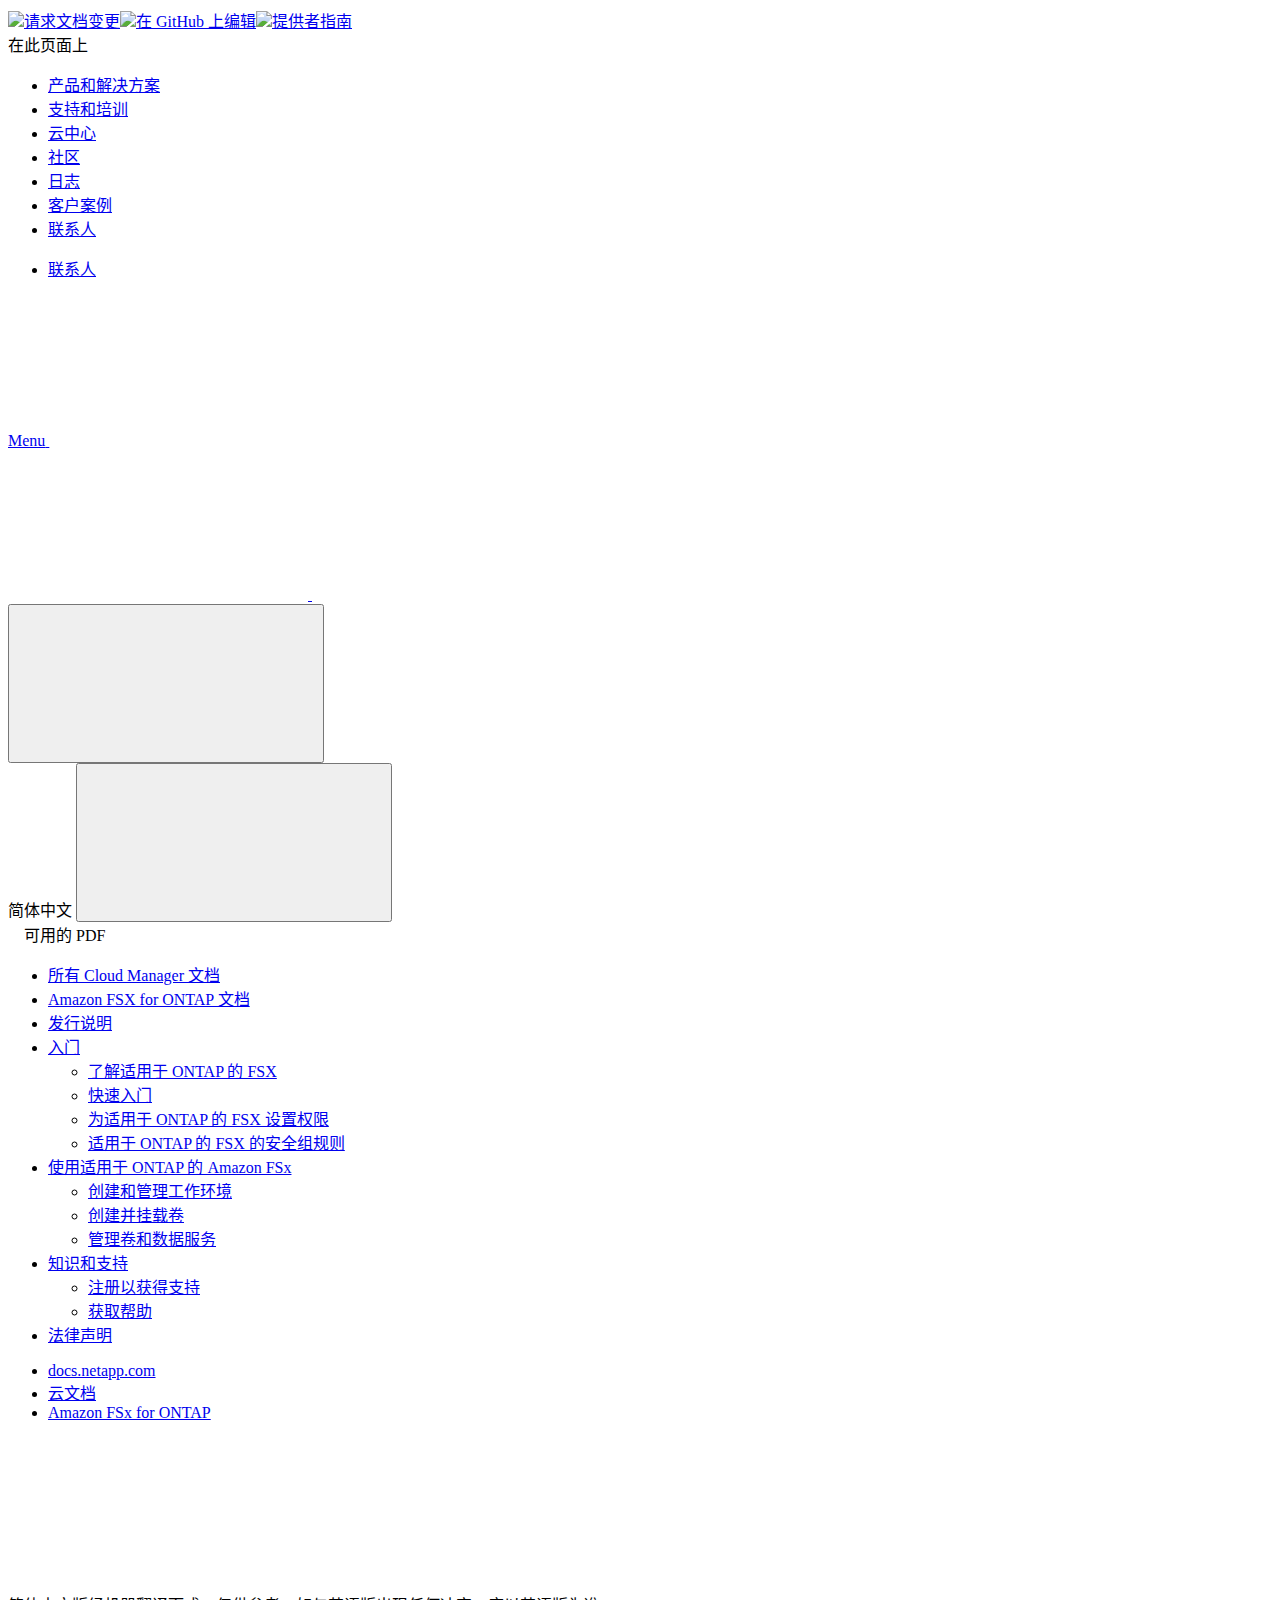
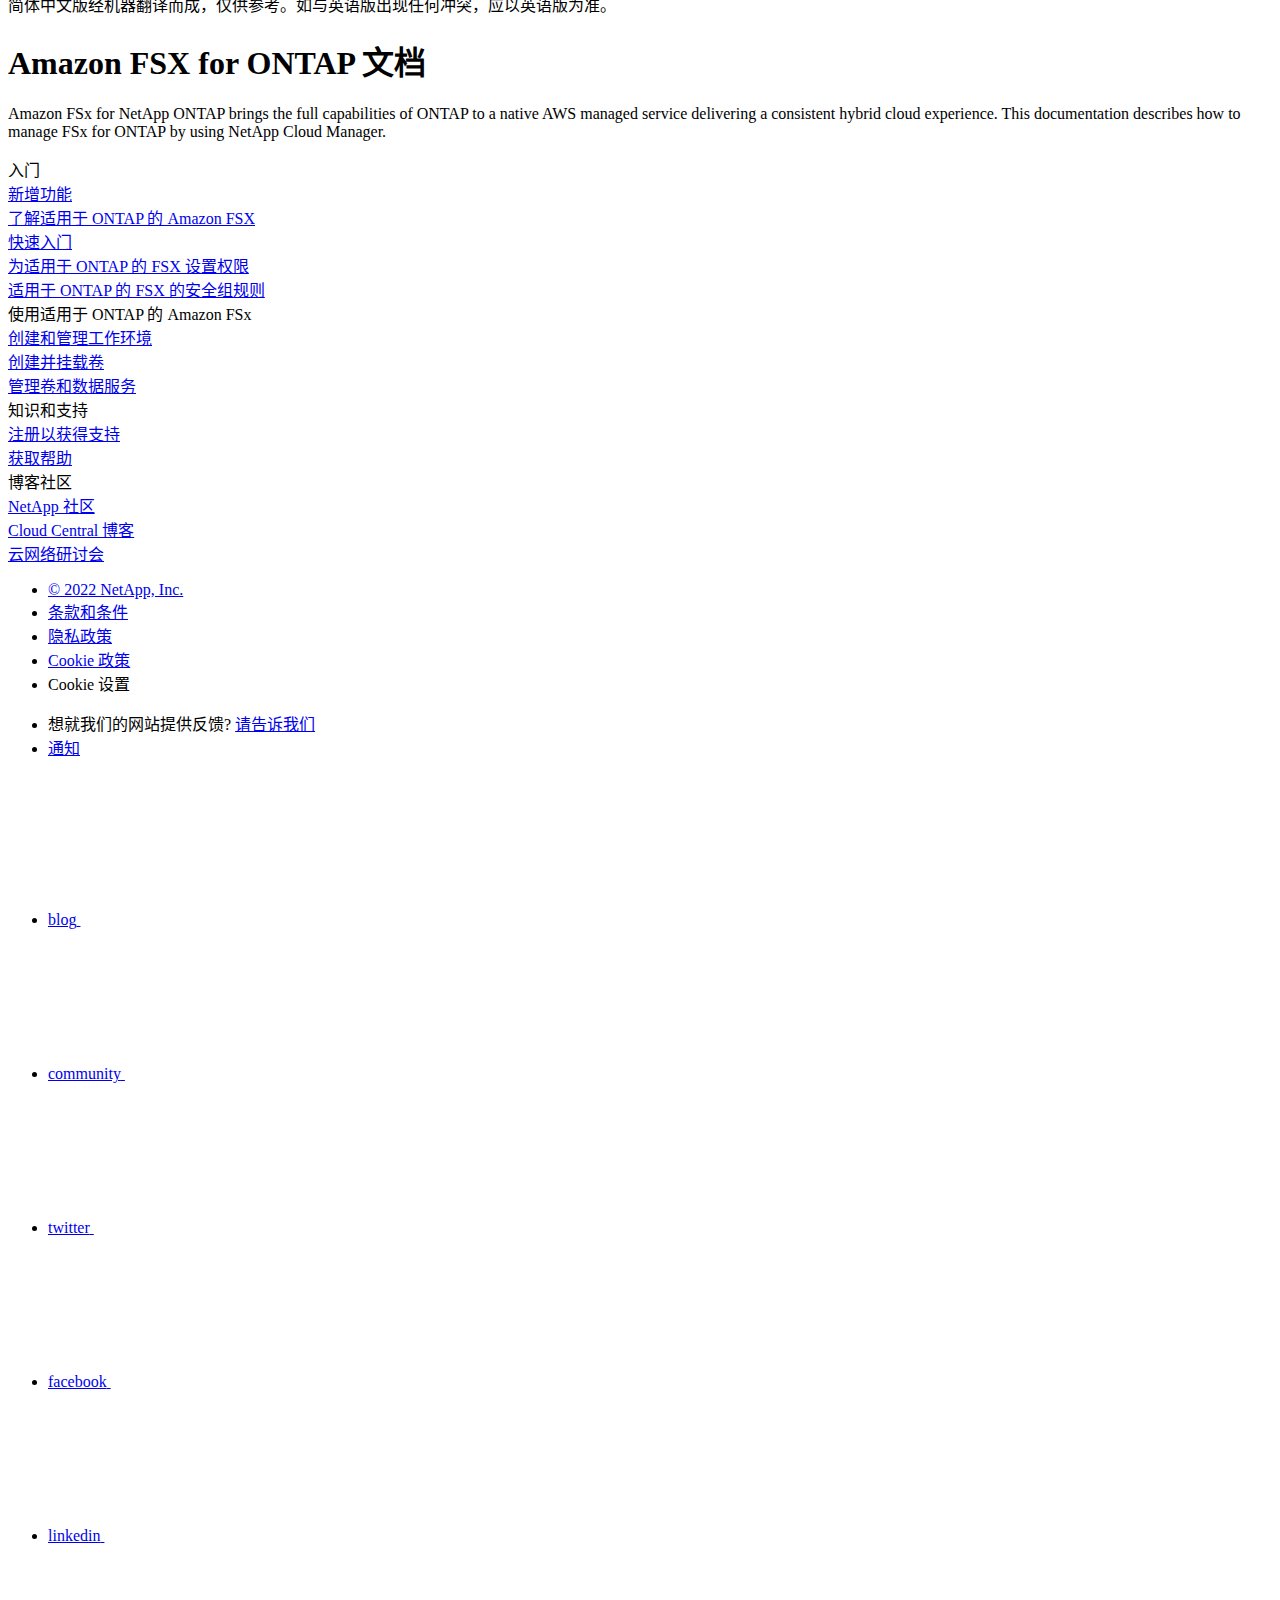
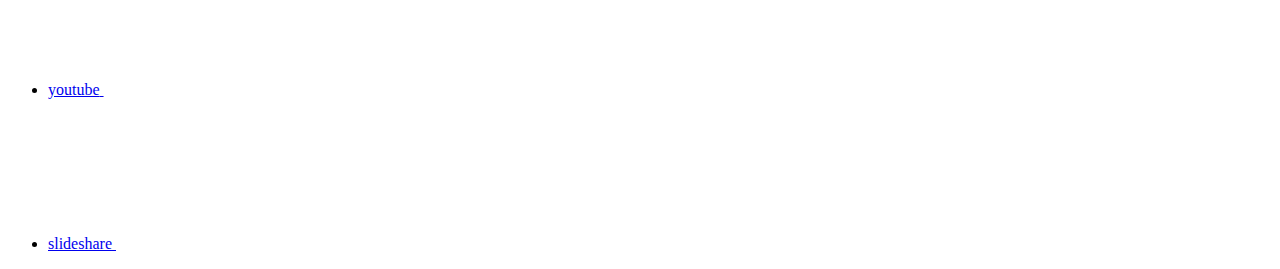
==== index.html @ 2db371b5 "Deploying to gh-pages from  @ efff085cdabe6089a1e6efbf0f68263629f79d33 🚀" ====
<!DOCTYPE html>
<html lang="zh-cn">
  <head class="at-element-marker">
  <title>Amazon FSX for ONTAP 文档 | NetApp Documentation</title>
  <meta charset="utf-8">
  <meta http-equiv="x-ua-compatible" content="ie=edge,chrome=1">
  <meta http-equiv="language" content="en">
  <meta name="viewport" content="width=device-width, initial-scale=1">
  <meta property="og:title" content="Amazon FSX for ONTAP 文档 | NetApp Documentation" />
	<meta property="og:type" content="website" />
	<meta property="og:url" content="https://docs.netapp.com/zh-cn/cloud-manager-fsx-ontap/index.html" />
	<meta property="og:description" content="适用于 NetApp ONTAP 的 Amazon FSX 将 ONTAP 的全部功能引入了原生 AWS 托管服务，可提供一致的混合云体验。本文档介绍如何使用 NetApp Cloud Manager 管理适用于 ONTAP 的 FSX 。" />
  <meta property="og:image" content="https://docs.netapp.com/zh-cn/cloud-manager-fsx-ontap/images/logo-tophat-social.png" />
  <meta property="og:image:alt" content="NetApp Logo" />
  <meta name="format-detection" content="telephone=no">
  <meta http-equiv="Content-Type" content="text/html; charset=utf-8">
  <meta http-equiv="encoding" content="utf-8">
  <meta http-equiv="nss-type" content="Product Documentation"/>
  <meta http-equiv="nss-subtype" content="User Guide"/><meta name="description" content="适用于 NetApp ONTAP 的 Amazon FSX 将 ONTAP 的全部功能引入了原生 AWS 托管服务，可提供一致的混合云体验。本文档介绍如何使用 NetApp Cloud Manager 管理适用于 ONTAP 的 FSX 。">
  <meta name="keywords" content=" "><!-- Icons -->
  <link rel="icon" href="/zh-cn/cloud-manager-fsx-ontap/images/favicon.ico" type="image/x-icon">

  <!-- RSS Feed --><link rel="alternate" type="application/rss+xml" title="NetApp Documentation" href="/zh-cn/cloud-manager-fsx-ontap/feed.xml"><!-- CSS Definitions: NetApp CSS should be defined after generic css -->

  <!-- Elastic Search -->
  <link rel="stylesheet" href="//cdn.jsdelivr.net/searchkit/0.10.0/theme.css">

  <!-- Controls AsciiDoctor Admonition Blocks -->
  <link rel="stylesheet" type="text/css" href="/zh-cn/cloud-manager-fsx-ontap/css/font-awesome.min.css">

  <!-- Controls the shadow effect for search dropdown menu -->
  <link rel="stylesheet" href="/zh-cn/cloud-manager-fsx-ontap/css/boxshadowproperties.css">

  <!-- NetApp CSS controls the technical content -->
  <link rel="stylesheet" type="text/css" href="/zh-cn/cloud-manager-fsx-ontap/css/netapp.css">

  <!-- WWW CSS Content -->
  <link rel="stylesheet" type="text/css" href="/zh-cn/cloud-manager-fsx-ontap/css/www-luci-dotcom.min.css">
  <link rel="stylesheet" type="text/css" href="/zh-cn/cloud-manager-fsx-ontap/css/www-netapp-dotcom.css">
  <link rel="stylesheet" href="/zh-cn/cloud-manager-fsx-ontap/css/www-netapp-library-critical.min.css" media="all" >
  <link rel="stylesheet" href="/zh-cn/cloud-manager-fsx-ontap/css/www-netapp-library-non-critical.min.css" as="style" onload="this.onload=null;this.rel='stylesheet'">
  <link rel="stylesheet" href="/zh-cn/cloud-manager-fsx-ontap/css/www-netapp-library-global-header-footer.min.css">

  <!-- NetApp IE Customizations -->
  <link rel="stylesheet" href='/zh-cn/cloud-manager-fsx-ontap/css/na-utility.css' type='text/css'>
  <link rel="stylesheet" href='/zh-cn/cloud-manager-fsx-ontap/css/na-sidebar.css' type='text/css'>
  <link rel='stylesheet' href='/zh-cn/cloud-manager-fsx-ontap/css/clouddocs.css' type='text/css'>
  <link rel='stylesheet' href='/zh-cn/cloud-manager-fsx-ontap/css/custom-dropdown.css' type='text/css'>
  <link rel='stylesheet' href='/zh-cn/cloud-manager-fsx-ontap/css/na-pagenav.css' type='text/css'>

  
  <link rel="stylesheet" href="/zh-cn/cloud-manager-fsx-ontap/css/landing-page.css" type="text/css">
  <link rel="stylesheet" href="/zh-cn/cloud-manager-fsx-ontap/css/tabbed-blocks.css" type="text/css">
  <!-- Canonical url -->
  <link rel='stylesheet' href='/zh-cn/cloud-manager-fsx-ontap/css/na-feature.css' type='text/css'><!-- Top level site integrations --><script>
    if (document.location.hostname === "docs.netapp.com") {
      var head = document.getElementsByTagName('head')[0];
      var onetrustConsent = document.createElement("script");
      onetrustConsent.type = "text/javascript";
      onetrustConsent.src = "https://cdn.cookielaw.org/consent/72570c5c-fe30-465f-b0e0-b77f7fb4ae34/OtAutoBlock.js";
      head.appendChild(onetrustConsent);

      var onetrustScript = document.createElement("script");
      onetrustScript.type = "text/javascript";
      onetrustScript.src = "https://cdn.cookielaw.org/scripttemplates/otSDKStub.js";
      onetrustScript.charset = "UTF-8";
      onetrustScript.dataset.documentLanguage = "true";
      onetrustScript.dataset.domainScript = "72570c5c-fe30-465f-b0e0-b77f7fb4ae34";
      head.appendChild(onetrustScript);
    }

    function OptanonWrapper() { }

    if (document.location.hostname === "docs.netapp.com") {
      var adobe = document.createElement("script");
      adobe.type = "text/plain";
      adobe.className = "optanon-category-C0002";
      adobe.src = "//assets.adobedtm.com/60287eadf1ee/c284da483c83/launch-e9ff3acac59f.min.js";
      head.appendChild(adobe);

      var google = document.createElement("script");
      google.type = "text/plain";
      google.className = "optanon-category-C0002";
      google.src = "https://www.googletagmanager.com/gtag/js?id=UA-81697994-3";
      head.appendChild(google);

      window.dataLayer = window.dataLayer || [];
      function gtag(){dataLayer.push(arguments);}
      gtag('js', new Date());
      gtag('config', 'UA-81697994-3');
    }
  </script>
  <script src="https://cdnjs.cloudflare.com/ajax/libs/jquery/2.1.4/jquery.min.js"></script>
  <script src="https://cdnjs.cloudflare.com/ajax/libs/jquery-cookie/1.4.1/jquery.cookie.min.js"></script>

  <!-- Used for Product Family Page Sidebar Visibility --><!-- Used to import Promise for IE. Required for SearchKit -->
  <script src="https://cdnjs.cloudflare.com/ajax/libs/bluebird/3.3.5/bluebird.min.js"></script><script src='/zh-cn/cloud-manager-fsx-ontap/js/na-search.js'></script><script src='/zh-cn/cloud-manager-fsx-ontap/js/na-pagenav.js'></script><link rel='stylesheet' href='/zh-cn/cloud-manager-fsx-ontap/css/prism.css' type='text/css'>
  <link rel='stylesheet' href='/zh-cn/cloud-manager-fsx-ontap/css/prism-netapp.css' type='text/css'>


  <script src='/zh-cn/cloud-manager-fsx-ontap/js/na-utility.js'></script>
  <script src='/zh-cn/cloud-manager-fsx-ontap/js/clouddocs.js'></script>
  <script src='/zh-cn/cloud-manager-fsx-ontap/js/jquery.navgoco.min.js'></script>
  <script src="https://maxcdn.bootstrapcdn.com/bootstrap/3.3.7/js/bootstrap.min.js" integrity="sha384-Tc5IQib027qvyjSMfHjOMaLkfuWVxZxUPnCJA7l2mCWNIpG9mGCD8wGNIcPD7Txa" crossorigin="anonymous"></script>
  <script src='/zh-cn/cloud-manager-fsx-ontap/js/toc.js'></script>
  <script src='/zh-cn/cloud-manager-fsx-ontap/js/customscripts.js'></script><script>
      $(document).ready(function() {
          
          var collapseOnInit = true;
          

          var navSettings = {
              "caretHtml": '',
              "accordion": collapseOnInit,
              "openClass": 'active', // open
              "save": false, // leave false or nav highlighting doesn't work right
              "cookie": {
                  "name": 'navgoco',
                  "expires": false,
                  "path": '/'
              },
              "slide": {
                  "duration": 400,
                  "easing": 'swing'
              }
          };

          // Initialize navgoco with default options
          $("#mysidebar").navgoco(navSettings);
          

          $("#collapseAll").click(function(e) {
              e.preventDefault();
              $("#mysidebar").navgoco('toggle', false);
          });

          $("#expandAll").click(function(e) {
              e.preventDefault();
              $("#mysidebar").navgoco('toggle', true);
          });

      });

  </script>
  <script>
      $(document).ready(function() {
          $("#tg-sb-link").click(function() {
              $("#tg-sb-sidebar").toggle();
              $("#tg-sb-content").toggleClass('col-md-9');
              $("#tg-sb-content").toggleClass('col-md-12');
              $("#tg-sb-icon").toggleClass('fa-toggle-on');
              $("#tg-sb-icon").toggleClass('fa-toggle-off');
          });
      });
  </script>
  <script src='/zh-cn/cloud-manager-fsx-ontap/js/custom-dropdown.js'></script>
  <script src='/zh-cn/cloud-manager-fsx-ontap/js/FileSaver.min.js'></script>
  <script src='/zh-cn/cloud-manager-fsx-ontap/js/jszip-utils.min.js'></script>
  <script src='/zh-cn/cloud-manager-fsx-ontap/js/jszip.min.js'></script>
  <script src='/zh-cn/cloud-manager-fsx-ontap/js/pdf-ux.js'></script>
</head>


  <body class role="document" data-flavor="">
    <div id="page" class="n-off-canvas-menu">
      <div class="n-off-canvas-menu__menu"><!--TODO: Add offcanvas code --></div>
      <div class="n-off-canvas-menu__content-wrap">
        <header class="site-header" id="banner">
  
  <!-- Start Page Toolbar -->
  
  <div class="page-nav-toolbar"><div class="page-nav-contribute"><a target="_blank" href="https://github.com/NetAppDocs/cloud-manager-fsx-ontap/issues/new?body=Page%3A%20[Amazon FSX for ONTAP 文档](https://docs.netapp.com/zh-cn/cloud-manager-fsx-ontap/index.html)" class="page-nav-contribute-link" role="button"><img src="/zh-cn/cloud-manager-fsx-ontap/images/discuss-sm.svg" class="github-icon" />请求文档变更</a><a target="_blank" href="https://github.com/NetAppDocs/cloud-manager-fsx-ontap/blob/main/index.adoc" class="page-nav-contribute-link" role="button"><img src="/zh-cn/cloud-manager-fsx-ontap/images/edit-sm.svg" class="github-icon" />在 GitHub 上编辑</a><a target="_blank" href="https://docs.netapp.com/us-en/contribute/" class="page-nav-contribute-link"  ><img src="/zh-cn/cloud-manager-fsx-ontap/images/article-sm.svg" class="github-icon" />提供者指南</a></div>
    <div class="page-nav-container">
      <nav class="page-nav-fixed">
        <div class="page-nav-title">在此页面上</div>
        <div class="page-nav-links">
          <ul class="page-nav-inner" id="page-menu"></ul>
        </div>
      </nav>
    </div>
  </div>
  
  
  <!-- Start top_hat -->
  <div class="n-top-hat">
    <div class="n-container">
      <div class="n-top-hat__cross-property-nav">
        <ul class="n-top-hat__list">
          <li class="n-top-hat__list-item">
            <a href="https://www.netapp.com/products-a-z/" class="n-top-hat__link">产品和解决方案</a>
          </li>
          <li class="n-top-hat__list-item">
            <a href="https://www.netapp.com/support-and-training/netapp-university/" class="n-top-hat__link">支持和培训</a>
          </li>
          <li class="n-top-hat__list-item">
            <a href="https://cloud.netapp.com" class="n-top-hat__link">云中心</a>
          </li>
          <li class="n-top-hat__list-item">
            <a href="https://community.netapp.com/" class="n-top-hat__link">社区</a>
          </li>
          <li class="n-top-hat__list-item">
            <a href="https://blog.netapp.com/" class="n-top-hat__link">日志</a>
          </li>
          <li class="n-top-hat__list-item">
            <a href="https://customers.netapp.com/en/" class="n-top-hat__link">客户案例</a>
          </li>
          <li class="n-top-hat__list-item">
            <a href="https://www.netapp.com/us/contact-us/index.aspx" target="_self" class="n-top-hat__link" data-ntap-ui="contact-us">联系人</a>
          </li>
        </ul>
      </div>
      <div class="n-top-hat__utils">
        <ul class="n-top-hat__list">
          <li class="n-top-hat__list-item">
            <a href="https://www.netapp.com/us/contact-us/index.aspx" target="_self" class="n-top-hat__link" data-ntap-ui="contact-us">联系人</a>
          </li>
        </ul>
      </div>
    </div>
  </div>
  <!-- End top_hat -->

  <!-- Start property bar -->
  <style>
    .n-property-navigation-bar__menus--desktop-experience .n-menu--mega__default-content__heading span {
    color: #34B0FF;
    }
  </style>
  <div class="n-property-bar " data-ntap-ui="sticky-nav">
    <div class="n-property-bar__inner-wrap">
      <div class="n-property-bar__menu-toggle">
        <a href="#" class="n-property-bar__menu-toggle-link">
          <span class="n-property-bar__menu-toggle-text">Menu</span>
          <svg class="n-icon-bars n-property-bar__menu-toggle-icon" aria-labelledby="title">
            <title>bars</title>
            <use xlink:href="/zh-cn/cloud-manager-fsx-ontap/common/svg/sprite.svg#bars"></use>
          </svg>
        </a>
      </div>
      <div class="n-property-bar__property-mark ">
        <a href="https://www.netapp.com" class="n-property-bar__property-link">
          <div class="n-property-bar__logo">
            <svg class="n-icon-netapp-mark n-icon-netapp-mark n-property-bar__netapp-mark-icon" aria-labelledby="title">
              <title>netapp-mark</title>
              <use xlink:href="/zh-cn/cloud-manager-fsx-ontap/common/svg/sprite.svg#netapp-mark"></use>
            </svg>
            <svg class="n-icon-netapp-logo n-property-bar__logo-svg" aria-labelledby="title">
              <title>netapp-logo</title>
              <use xlink:href="/zh-cn/cloud-manager-fsx-ontap/common/svg/sprite.svg#netapp-logo"></use>
            </svg>
          </div>
        </a>
      </div>

      
      <div class="search-property-bar">
        <div id="search-demo-container" class="searchbox n-property-bar__search">
          <div id="react-search" 
          data-search-html="/zh-cn/cloud-manager-fsx-ontap/search.html"
          data-type="widget" 
          data-placeholder="搜索文档" 
          data-no-results-found="未找到与 {query} 匹配的结果。" 
          data-did-you-mean="搜索 {suggestion}。" 
          data-no-results-found-did-you-mean="未找到与 {query} 匹配的结果。您是否要搜索 {suggestion}?" 
          data-results-found="找到 {hitCount} 个结果"  
          data-sk-es-pf-indexes=""
          data-flavor=""></div>
          <button class="n-property-bar__search-toggle-button" type="button">
            <svg class="n-icon-search n-property-bar__search-toggle-button-icon" aria-labelledby="title">
              <title>search</title>
              <use xmlns:xlink="http://www.w3.org/1999/xlink" xlink:href="/zh-cn/cloud-manager-fsx-ontap/common/svg/sprite.svg#search"></use>
            </svg>
          </button>
        </div>
      </div>
      
    </div>
  </div>
  <div class="n-property-bar__toolbar">
    <!-- Start Language Selector --><div id="ie-i18n" class="n-property-bar__lang-selector">
      <div id="ie-i18n-menu">
      <span class="ie-i18n-lang">简体中文</span>
        <button class="ie-i18n-icon-container" type="button">
          <svg class="n-globe__icon" aria-labelledby="title">
            <title>globe</title>
            <use xmlns:xlink="http://www.w3.org/1999/xlink" xlink:href="/zh-cn/cloud-manager-fsx-ontap/common/svg/sprite.svg#globe"></use>
          </svg>
        </button>
      </div>
      <div id="n-property-navigation-bar__menu--language-selector" class="ie-i18n-results-container n-menu n-menu--v3 n-menu--is-active" style="display: none;">
        <div class="n-language-selector-menu">
          <ul class="n-menu__list">
            <li class="n-menu__list-column">
              <ul class="n-menu__list"><li class="n-menu__list-item n-menu__list-item--level-1">
                  <a href="https://docs.netapp.com/zh-cn/cloud-manager-fsx-ontap/index.html" class="n-menu__header-text"><span translate="no" class="notranslate">简体中文</span></a>
                </li><li class="n-menu__list-item n-menu__list-item--level-1">
                  <a href="https://docs.netapp.com/us-en/cloud-manager-fsx-ontap/index.html" class="n-menu__header-text"><span translate="no" class="notranslate">English</span></a>
                </li><li class="n-menu__list-item n-menu__list-item--level-1">
                  <a href="https://docs.netapp.com/ja-jp/cloud-manager-fsx-ontap/index.html" class="n-menu__header-text"><span translate="no" class="notranslate">日本語</span></a>
                </li><li class="n-menu__list-item n-menu__list-item--level-1">
                  <a href="https://docs.netapp.com/ko-kr/cloud-manager-fsx-ontap/index.html" class="n-menu__header-text"><span translate="no" class="notranslate">한국어</span></a>
                </li></ul>
            </li>
          </ul>
        </div>
      </div>
    </div><!-- End Language Selector -->

    <div class="n-property-bar__cta"></div>
  </div>
  <script>
    $(function(){
        var currentLocalization = $('html').attr('lang');

        var localizationsDictionary = {
            "en-CA" : "https://www.netapp.com/search/index.aspx?for_cr=canada&",
            "en-IN" : "https://www.netapp.com/search/index.aspx?for_cr=india&",
            "nl-NL" : "https://www.netapp.com/search/index.aspx?for_cr=netherlands&",
            "ru-RU" : "https://www.netapp.com/search/index.aspx?for_cr=russia&",
            "sv-SE" : "https://www.netapp.com/search/index.aspx?for_cr=sweden&",
            "it-IT" : "https://www.netapp.com/search/index.aspx?for_cr=italy&",
            "he-IL" : "https://www.netapp.com/search/index.aspx?for_cr=israel&",
            "ko-KR" : "https://www.netapp.com/search/index.aspx?for_cr=korea&",
            "zh-TW" : "https://www.netapp.com/search/index.aspx?for_cr=taiwan&",
            "en-GB" : "https://www.netapp.com/search/index.aspx?for_cr=unitedkingdom&",
            "en-SG" : "https://www.netapp.com/search/index.aspx?for_cr=asean&",
            "en-AU" : "https://www.netapp.com/search/index.aspx?for_cr=australia&",
            "pt-BR" : "https://www.netapp.com/search/index.aspx?for_cr=brasil&",
            "de-CH" : "https://www.netapp.com/search/index.aspx?for_cr=switzerland&",
            "es-MX" : "https://www.netapp.com/search/index.aspx?for_cr=mexico&"
        };

        if($('html').hasClass('ntap-whitelisted') && localizationsDictionary.hasOwnProperty(currentLocalization)) {
            $('.n-property-bar__property-link').attr('href', '/');
        }
    });
  </script>
  <!-- End property bar -->
</header>


        <main id="n-main-content" class="n-main-content">
          <!-- Start Documentation Content -->
<div class="ie-main">
  <!-- Sidebar Column -->
  
  <div class="col-md-3" id="sidebar-height">
      <div class="n-pdf-header">
  <a id="toggleButtonPdf" class="n-pdf-button" type="button">
    <img src="/zh-cn/cloud-manager-fsx-ontap/images/pdf.png" width="16" height="16"/>可用的 PDF<span>
    </span>
  </a>
</div>
<div class="n-pdf-body-container">
  <ul id="toggleContainerPdf" class="n-pdf-body" style="display:none;"><li class="pdf-ux-container">
        
        
        
        <a target="_blank" href="/zh-cn/cloud-manager-fsx-ontap/pdfs/fullsite-sidebar/Amazon_FSX_for_ONTAP_文档.pdf" >
          <img src="/zh-cn/cloud-manager-fsx-ontap/images/pdf.png" width="16" height="16"/>此文档站点的 PDF</a>


    <ul class="subfolders" style="display:none;"><li class="active pdf-hide">
  <a target="_blank" href="/zh-cn/cloud-manager-fsx-ontap/pdfs/pages/index.pdf" >
    <img src="/zh-cn/cloud-manager-fsx-ontap/images/pdf.png" width="16" height="16"/>
    PDF of this page
  </a>
</li>

</ul>
  





    
      <ul class="subfolders" style="display:none;">
        <li class="pdf-ux-container">
          
          
          
          <a target="_blank" 
            
              href="/zh-cn/cloud-manager-fsx-ontap/pdfs/sidebar/入门.pdf" 
            
          >
            <img src="/zh-cn/cloud-manager-fsx-ontap/images/pdf.png" width="16" height="16"/>
            入门
          </a>
          









          
        </li>
      </ul>
    

  



    
      <ul class="subfolders" style="display:none;">
        <li class="pdf-ux-container">
          
          
          
          <a target="_blank" 
            
              href="/zh-cn/cloud-manager-fsx-ontap/pdfs/sidebar/使用适用于_ONTAP_的_Amazon_FSx.pdf" 
            
          >
            <img src="/zh-cn/cloud-manager-fsx-ontap/images/pdf.png" width="16" height="16"/>
            使用适用于 ONTAP 的 Amazon FSx
          </a>
          







          
        </li>
      </ul>
    

  



    
      <ul class="subfolders" style="display:none;">
        <li class="pdf-ux-container">
          
          
          
          <a target="_blank" 
            
              href="/zh-cn/cloud-manager-fsx-ontap/pdfs/sidebar/知识和支持.pdf" 
            
          >
            <img src="/zh-cn/cloud-manager-fsx-ontap/images/pdf.png" width="16" height="16"/>
            知识和支持
          </a>
          





          
        </li>
      </ul>
    

  




</li></ul>
  <div class="zip-pdf-link-container" style="display: none;">   
    <a href="#" id="zipPdf">
      <img src="/zh-cn/cloud-manager-fsx-ontap/images/pdf-zip.png" width="16" height="16"/>
      <pre>收集单独的 PDF 文档<span class="zip-size"></span></pre>
    </a><div id="zip-link-popup" class="hide">
    <div class="inner-modal">
        <div class="downloading-progress">
            <div class="spinner"></div>
            <h1>Creating your file...</h1>
            <div>This may take a few minutes. Thanks for your patience.</div>
            <button class="cancel-download-btn" type="button">Cancel</button>
        </div>
        <div class="download-complete hide">
            <div class="done-icon">
                <svg xmlns="http://www.w3.org/2000/svg" width="24" height="24" viewBox="0 0 24 24"><path d="M20.285 2l-11.285 11.567-5.286-5.011-3.714 3.716 9 8.728 15-15.285z"/></svg>
            </div>
            <div>Your file is ready</div>
            <button class="cancel-download-btn" type="button">OK</button>
        </div>
    </div>
</div>
<script>
    $(".cancel-download-btn").click(function(){
        $("#zip-link-popup").addClass("hide");
        $("#zip-link-popup .downloading-progress").removeClass("hide");
        $("#zip-link-popup .download-complete").addClass("hide");
    });
</script></div>
</div>
<script>
  $("#toggleContainerPdf li.active:last-child").parents('ul.subfolders').toggle('display');
  $("#toggleButtonPdf").click(function () {
    $("#toggleContainerPdf").toggle('display');
    $(".n-pdf-body-container .zip-pdf-link-container").toggle('display');
  });
</script><div class="sidebar-nav-container">
  <ul id="mysidebar" class="nav"><li class=" "><a class="na-navbar-padding" href="https://docs.netapp.com/us-en/cloud-manager-family">
        所有 Cloud Manager 文档
      </a></li><li class="  active "><a class="na-navbar-padding" href="/zh-cn/cloud-manager-fsx-ontap/index.html">
        Amazon FSX for ONTAP 文档
      </a></li><li class=" "><a class="na-navbar-padding" href="/zh-cn/cloud-manager-fsx-ontap/whats-new.html">
        发行说明
      </a></li><li class="subfolders "><a href="#">
        <div class="na-navbar-padding"> 入门</div>
      </a>
      <ul><li class=" "><a class="na-navbar-padding" href="/zh-cn/cloud-manager-fsx-ontap/start/concept-fsx-aws.html">
        了解适用于 ONTAP 的 FSX
      </a></li><li class=" "><a class="na-navbar-padding" href="/zh-cn/cloud-manager-fsx-ontap/start/task-getting-started-fsx.html">
        快速入门
      </a></li><li class=" "><a class="na-navbar-padding" href="/zh-cn/cloud-manager-fsx-ontap/requirements/task-setting-up-permissions-fsx.html">
        为适用于 ONTAP 的 FSX 设置权限
      </a></li><li class=" "><a class="na-navbar-padding" href="/zh-cn/cloud-manager-fsx-ontap/requirements/reference-security-groups-fsx.html">
        适用于 ONTAP 的 FSX 的安全组规则
      </a></li></ul></li><li class="subfolders "><a href="#">
        <div class="na-navbar-padding"> 使用适用于 ONTAP 的 Amazon FSx</div>
      </a>
      <ul><li class=" "><a class="na-navbar-padding" href="/zh-cn/cloud-manager-fsx-ontap/use/task-creating-fsx-working-environment.html">
        创建和管理工作环境
      </a></li><li class=" "><a class="na-navbar-padding" href="/zh-cn/cloud-manager-fsx-ontap/use/task-add-fsx-volumes.html">
        创建并挂载卷
      </a></li><li class=" "><a class="na-navbar-padding" href="/zh-cn/cloud-manager-fsx-ontap/use/task-manage-fsx-volumes.html">
        管理卷和数据服务
      </a></li></ul></li><li class="subfolders "><a href="#">
        <div class="na-navbar-padding"> 知识和支持</div>
      </a>
      <ul><li class=" "><a class="na-navbar-padding" href="/zh-cn/cloud-manager-fsx-ontap/support/task-support-registration.html">
        注册以获得支持
      </a></li><li class=" "><a class="na-navbar-padding" href="/zh-cn/cloud-manager-fsx-ontap/support/task-get-help.html">
        获取帮助
      </a></li></ul></li><li class=" "><a class="na-navbar-padding" href="/zh-cn/cloud-manager-fsx-ontap/legal-notices.html">
        法律声明
      </a></li></ul>
</div>
<script>
  window.onscroll = () => {
    const value = -40 - (document.body.scrollHeight - (window.innerHeight + document.scrollingElement.scrollTop));
    
    document.getElementById("sidebar-height").style.bottom = Math.max(0,value) + "px";
};
</script>
<!-- this highlights the active parent class in the navgoco sidebar. this is critical so that the parent expands when you're viewing a page. This must appear below the sidebar code above. Otherwise, if placed inside customscripts.js, the script runs before the sidebar code runs and the class never gets inserted.-->
<script>$("li.active").parents('li').toggleClass("active");</script>


  </div>
  

  <div class="ie-content-pane n-doc__component-detail-content n-doc__component-detail-content--show-code">
    <!-- Begin of page container --><article class="page-content">
      <div class="ie-utility">
  <div class="ie-menu">
    <div class="n-breadcrumb">
      <ul class="n-breadcrumb__list">
        <li class="n-breadcrumb__list-item">
          <a href="https://docs.netapp.com">docs.netapp.com</a>
        </li>
        
        <li class="n-breadcrumb__list-item">
          <a href="https://docs.netapp.com/us-en/cloud/">云文档</a>
        </li>
        

        

        <li class="n-breadcrumb__list-item">
          <a href="/zh-cn/cloud-manager-fsx-ontap/">Amazon&nbsp;FSx&nbsp;for&nbsp;ONTAP</a>
        </li>

      </ul>
    </div>
    <div style="clear: both"></div><!-- Main needs to have height -->
  </div>
</div>

      <div class="n-band n-band--docs n-band--belted">
  <div class="n-container" style="margin: 0 auto; padding: 0;">
    <div class="n-row">
      <div class="n-col-sm-12"><div class="ie-nmt-disclaimer">
          <span>
            <div class="ie-nmt-disclaimer-container">
              <div class="ie-nmt-disclaimer-icon">
                <svg class="luci-icon" aria-hidden="true">
                  <use xlink:href="/zh-cn/cloud-manager-fsx-ontap/common/svg/sprite.svg#circle-info">
                </svg>
              </div>
              <div class="ie-nmt-disclaimer-content">
                <span> 简体中文版经机器翻译而成，仅供参考。如与英语版出现任何冲突，应以英语版为准。 </span>
              </div>
              <div style="clear:both;"></div>
            </div>
          </span>
        </div><div class="n-doc__component-detail-heading-wrap">
          <h1 class="n-doc__component-detail-heading">Amazon FSX for ONTAP 文档</h1>
        </div>
        <section class="n-band__section">
  <p>Amazon FSx for NetApp ONTAP brings the full capabilities of ONTAP to a native AWS managed service delivering a consistent hybrid cloud experience. This documentation describes how to manage FSx for ONTAP by using NetApp Cloud Manager.</p>
</section><div class="n-band__content">
  <div class="n-layout-flex" data-ntap-layout="4">
    
      
      <div class="n-feature-block n-feature-block__align--center n-layout-flex__item ie-feature-block">
        <div class="n-feature-block__content">
          <div class="ie-feature-block__header">
            <div class="ie-feature-block__text">
              入门
            </div>
          </div>
          
            
            <div class="ie-feature-block__section">
              
              <a class="ie-feature-block__link" href="whats-new.html">新增功能</a>
            </div>
            
          
            
            <div class="ie-feature-block__section">
              
              <a class="ie-feature-block__link" href="start/concept-fsx-aws.html">了解适用于 ONTAP 的 Amazon FSX</a>
            </div>
            
          
            
            <div class="ie-feature-block__section">
              
              <a class="ie-feature-block__link" href="start/task-getting-started-fsx.html">快速入门</a>
            </div>
            
          
            
            <div class="ie-feature-block__section">
              
              <a class="ie-feature-block__link" href="requirements/task-setting-up-permissions-fsx.html">为适用于 ONTAP 的 FSX 设置权限</a>
            </div>
            
          
            
            <div class="ie-feature-block__section">
              
              <a class="ie-feature-block__link" href="requirements/reference-security-groups-fsx.html">适用于 ONTAP 的 FSX 的安全组规则</a>
            </div>
            
          
        </div>
      </div>
      
    
      
      <div class="n-feature-block n-feature-block__align--center n-layout-flex__item ie-feature-block">
        <div class="n-feature-block__content">
          <div class="ie-feature-block__header">
            <div class="ie-feature-block__text">
              使用适用于 ONTAP 的 Amazon FSx
            </div>
          </div>
          
            
            <div class="ie-feature-block__section">
              
              <a class="ie-feature-block__link" href="use/task-creating-fsx-working-environment.html">创建和管理工作环境</a>
            </div>
            
          
            
            <div class="ie-feature-block__section">
              
              <a class="ie-feature-block__link" href="use/task-add-fsx-volumes.html">创建并挂载卷</a>
            </div>
            
          
            
            <div class="ie-feature-block__section">
              
              <a class="ie-feature-block__link" href="use/task-manage-fsx-volumes.html">管理卷和数据服务</a>
            </div>
            
          
        </div>
      </div>
      
    
      
      <div class="n-feature-block n-feature-block__align--center n-layout-flex__item ie-feature-block">
        <div class="n-feature-block__content">
          <div class="ie-feature-block__header">
            <div class="ie-feature-block__text">
              知识和支持
            </div>
          </div>
          
            
            <div class="ie-feature-block__section">
              
              <a class="ie-feature-block__link" href="support/task-support-registration.html">注册以获得支持</a>
            </div>
            
          
            
            <div class="ie-feature-block__section">
              
              <a class="ie-feature-block__link" href="support/task-get-help.html">获取帮助</a>
            </div>
            
          
        </div>
      </div>
      
    
      
      <div class="n-feature-block n-feature-block__align--center n-layout-flex__item ie-feature-block">
        <div class="n-feature-block__content">
          <div class="ie-feature-block__header">
            <div class="ie-feature-block__text">
              博客社区
            </div>
          </div>
          
            
            <div class="ie-feature-block__section">
              
              <a class="ie-feature-block__link" href="https://community.netapp.com/t5/Cloud-Data-Services/ct-p/CDS">NetApp 社区</a>
            </div>
            
          
            
            <div class="ie-feature-block__section">
              
              <a class="ie-feature-block__link" href="https://cloud.netapp.com/blog">Cloud Central 博客</a>
            </div>
            
          
            
            <div class="ie-feature-block__section">
              
              <a class="ie-feature-block__link" href="https://cloud.netapp.com/events">云网络研讨会</a>
            </div>
            
          
        </div>
      </div>
      
    
  </div>
</div>

        <section class="n-band__section">
          
        </section>
      </div>
    </div>
  </div>
</div>

    </article>
    <!-- Page Container -->
  </div>

  <div style="clear: both"></div><!-- Main needs to have height --></div>

        </main>

        <footer class="n-footer">
  <div class="n-footer__bottom">
    <div class="n-container">
      <div class="n-footer__bottom-left">
        <div class="n-footer__copyright">
          <ul class="n-footer__copyright-list">
            <li class="n-footer__copyright-link">
              <a href="https://www.netapp.com/us/legal/copyright.aspx">© 2022 NetApp, Inc.</a>
            </li>
            <li class="n-footer__copyright-link">
              <a href="https://www.netapp.com/company/legal/terms-of-use/">条款和条件</a>
            </li>
            <li class="n-footer__copyright-link">
              <a href="https://www.netapp.com/company/legal/privacy-policy/">隐私政策</a>
            </li>
            <li class="n-footer__copyright-link">
              <a href="https://www.netapp.com/company/legal/cookie-policy/">Cookie 政策</a>
            </li>
            <li class="n-footer__copyright-link">
              <a class="ot-sdk-show-settings">Cookie 设置</a>
            </li>
          </ul>
        </div>
      </div>
      <div class="n-footer__bottom-right">
        <div class="n-footer__copyright">
          <ul class="n-footer__copyright-list">
            <li class="n-footer__copyright-link">
              <span class="n-footer__fine-print">想就我们的网站提供反馈?</span>
              <a target="_self" href="javascript:netapp_mailto()">请告诉我们</a>
            </li>
            <li class="n-footer__copyright-link">
              <a href="https://docs.netapp.com/zh-cn/announcements/">通知</a>
            </li>
          </ul>
        </div>
        <div class="n-footer__social-links">
          <ul class="n-footer__social-link-list">
            <li class="n-footer__social-link-list-item">
              <a class="n-footer__social-link" data-ntap-social="follow-blog" href="https://blog.netapp.com"
                target="_blank" title="blog" alt="blog">
                <span class="n-footer__social-link-text">blog</span>
                <svg class="n-icon-blog n-footer__social-link-icon" aria-labelledby="title">
                  <title>blog@</title>
                  <use xmlns:xlink="http://www.w3.org/1999/xlink"
                    xlink:href="/zh-cn/cloud-manager-fsx-ontap/common/svg/sprite.svg#blog"></use>
                </svg>
              </a>
            </li>
            <li class="n-footer__social-link-list-item">
              <a class="n-footer__social-link" data-ntap-social="follow-community" href="https://community.netapp.com/"
                target="_blank" title="community" alt="community">
                <span class="n-footer__social-link-text">community</span>
                <svg class="n-icon-community n-footer__social-link-icon" aria-labelledby="title">
                  <title>community@</title>
                  <use xmlns:xlink="http://www.w3.org/1999/xlink"
                    xlink:href="/zh-cn/cloud-manager-fsx-ontap/common/svg/sprite.svg#comments"></use>
                </svg>
              </a>
            </li>
            <li class="n-footer__social-link-list-item">
              <a class="n-footer__social-link" data-ntap-social="follow-twitter" href="https://twitter.com/netapp"
                target="_blank" title="twitter" alt="twitter">
                <span class="n-footer__social-link-text">twitter</span>
                <svg class="n-icon-twitter n-footer__social-link-icon" aria-labelledby="title">
                  <title>twitter@</title>
                  <use xmlns:xlink="http://www.w3.org/1999/xlink"
                    xlink:href="/zh-cn/cloud-manager-fsx-ontap/common/svg/sprite.svg#twitter"></use>
                </svg>
              </a>
            </li>
            <li class="n-footer__social-link-list-item">
              <a class="n-footer__social-link" data-ntap-social="follow-facebook" href="https://www.facebook.com/NetApp"
                target="_blank" title="facebook" alt="facebook">
                <span class="n-footer__social-link-text">facebook</span>
                <svg class="n-icon-facebook n-footer__social-link-icon" aria-labelledby="title">
                  <title>facebook@</title>
                  <use xmlns:xlink="http://www.w3.org/1999/xlink"
                    xlink:href="/zh-cn/cloud-manager-fsx-ontap/common/svg/sprite.svg#facebook"></use>
                </svg>
              </a>
            </li>
            <li class="n-footer__social-link-list-item">
              <a class="n-footer__social-link" data-ntap-social="follow-linkedin"
                href="https://www.linkedin.com/company/netapp" target="_blank" title="linkedin" alt="linkedin">
                <span class="n-footer__social-link-text">linkedin</span>
                <svg class="n-icon-linkedin n-footer__social-link-icon" aria-labelledby="title">
                  <title>linkedin@</title>
                  <use xmlns:xlink="http://www.w3.org/1999/xlink"
                    xlink:href="/zh-cn/cloud-manager-fsx-ontap/common/svg/sprite.svg#linkedin"></use>
                </svg>
              </a>
            </li>
            <li class="n-footer__social-link-list-item">
              <a class="n-footer__social-link" data-ntap-social="follow-youtube"
                href="https://www.youtube.com/user/NetAppTV" target="_blank" title="youtube" alt="youtube">
                <span class="n-footer__social-link-text">youtube</span>
                <svg class="n-icon-youtube n-footer__social-link-icon" aria-labelledby="title">
                  <title>youtube@</title>
                  <use xmlns:xlink="http://www.w3.org/1999/xlink"
                    xlink:href="/zh-cn/cloud-manager-fsx-ontap/common/svg/sprite.svg#youtube"></use>
                </svg>
              </a>
            </li>
            <li class="n-footer__social-link-list-item">
              <a class="n-footer__social-link" data-ntap-social="follow-slideshare"
                href="https://www.slideshare.net/NetApp" target="_blank" title="slideshare" alt="slideshare">
                <span class="n-footer__social-link-text">slideshare</span>
                <svg class="n-icon-slideshare n-footer__social-link-icon" aria-labelledby="title">
                  <title>slideshare@</title>
                  <use xmlns:xlink="http://www.w3.org/1999/xlink"
                    xlink:href="/zh-cn/cloud-manager-fsx-ontap/common/svg/sprite.svg#slideshare"></use>
                </svg>
              </a>
            </li>
          </ul>
        </div>
      </div>
    </div>
  </div>
</footer>

      </div><!-- Elasticsearch JS -->
      <script type="text/javascript" src='/zh-cn/cloud-manager-fsx-ontap/js/bundle.js'></script>

      <!-- Syntax Highlighting -->
      <script type="text/javascript" src='/zh-cn/cloud-manager-fsx-ontap/js/prism.js'></script>
      <script type="text/javascript" src='/zh-cn/cloud-manager-fsx-ontap/js/prism-curl.js'></script>
    </div>
    <script>
      document.body.offsetWidth=1903;
      cookieLaw = {}
      cookieLaw.euCountry = "US";
      cookieLaw.invoke = function(){return false;}
    </script>
    <script src='/zh-cn/cloud-manager-fsx-ontap/js/www-ntap.js'></script>
    <script src='/zh-cn/cloud-manager-fsx-ontap/js/tabbed-blocks.js'></script>
  </body></html>
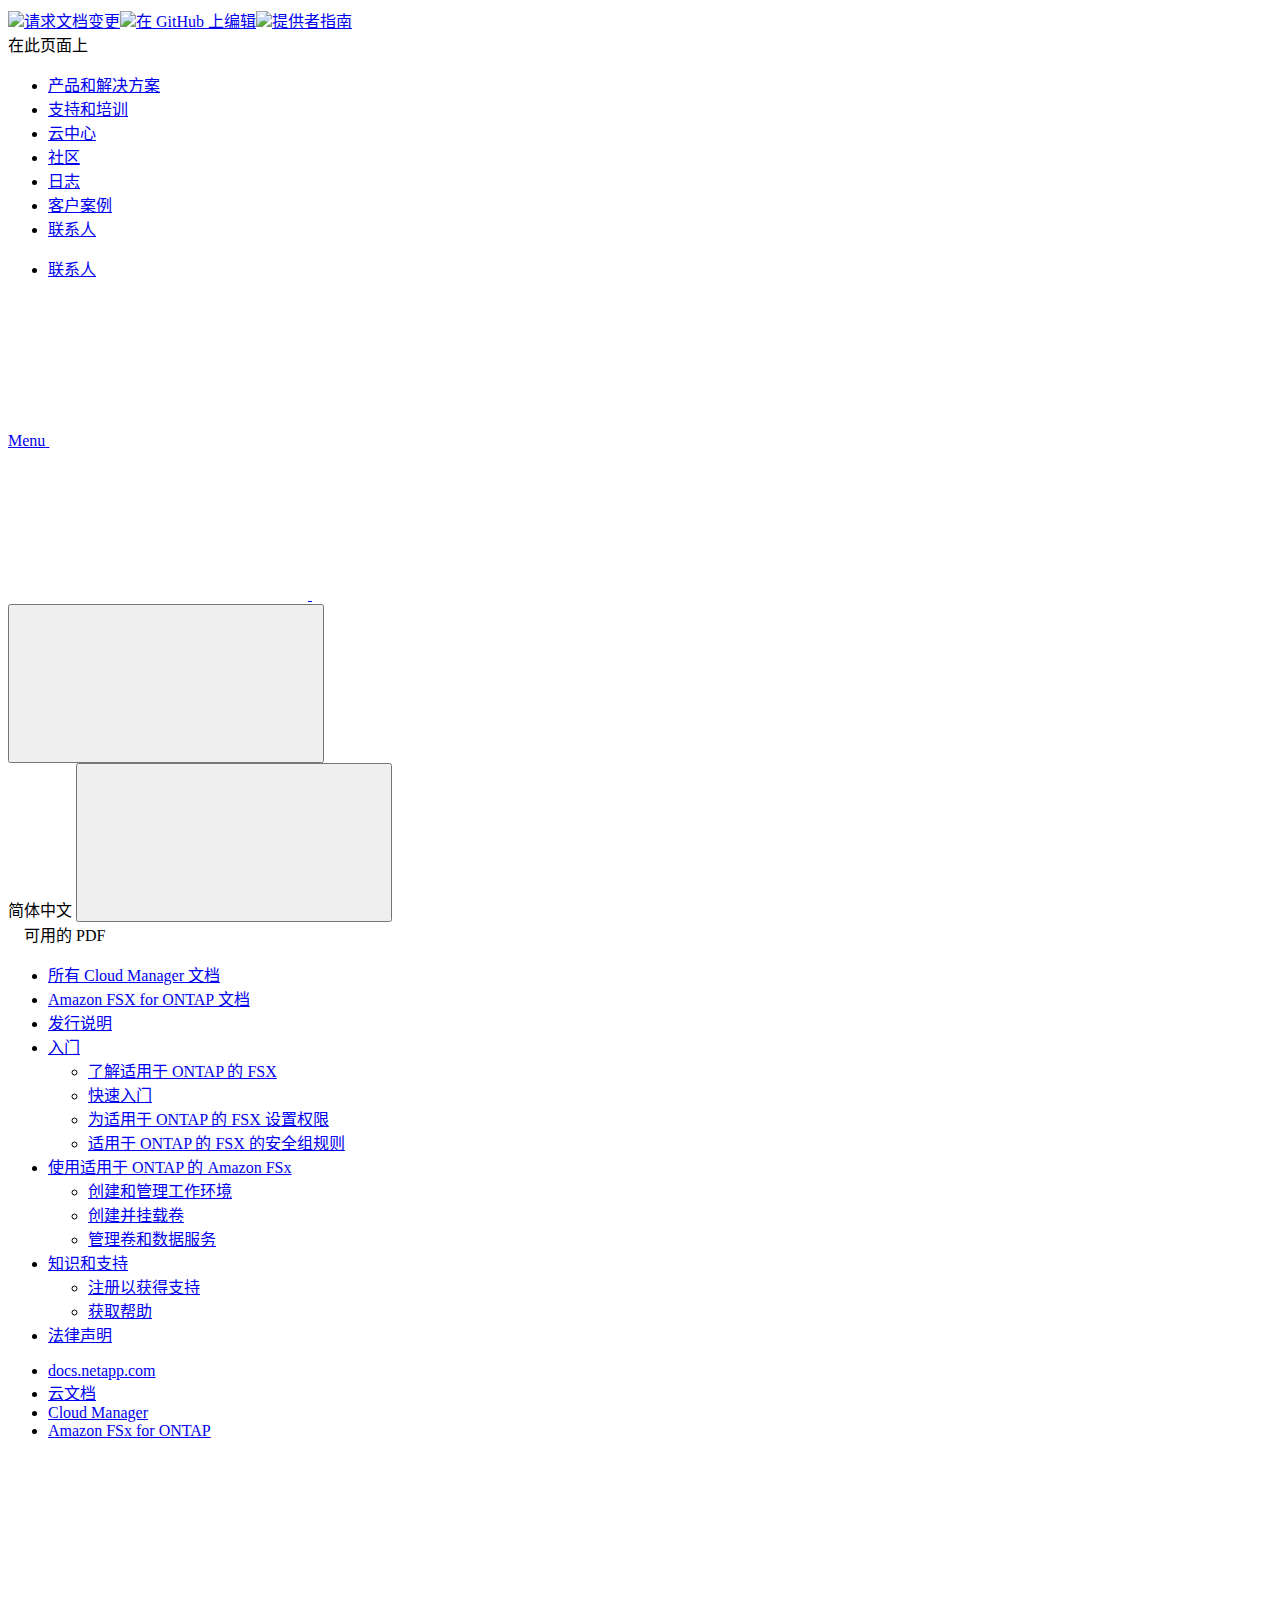
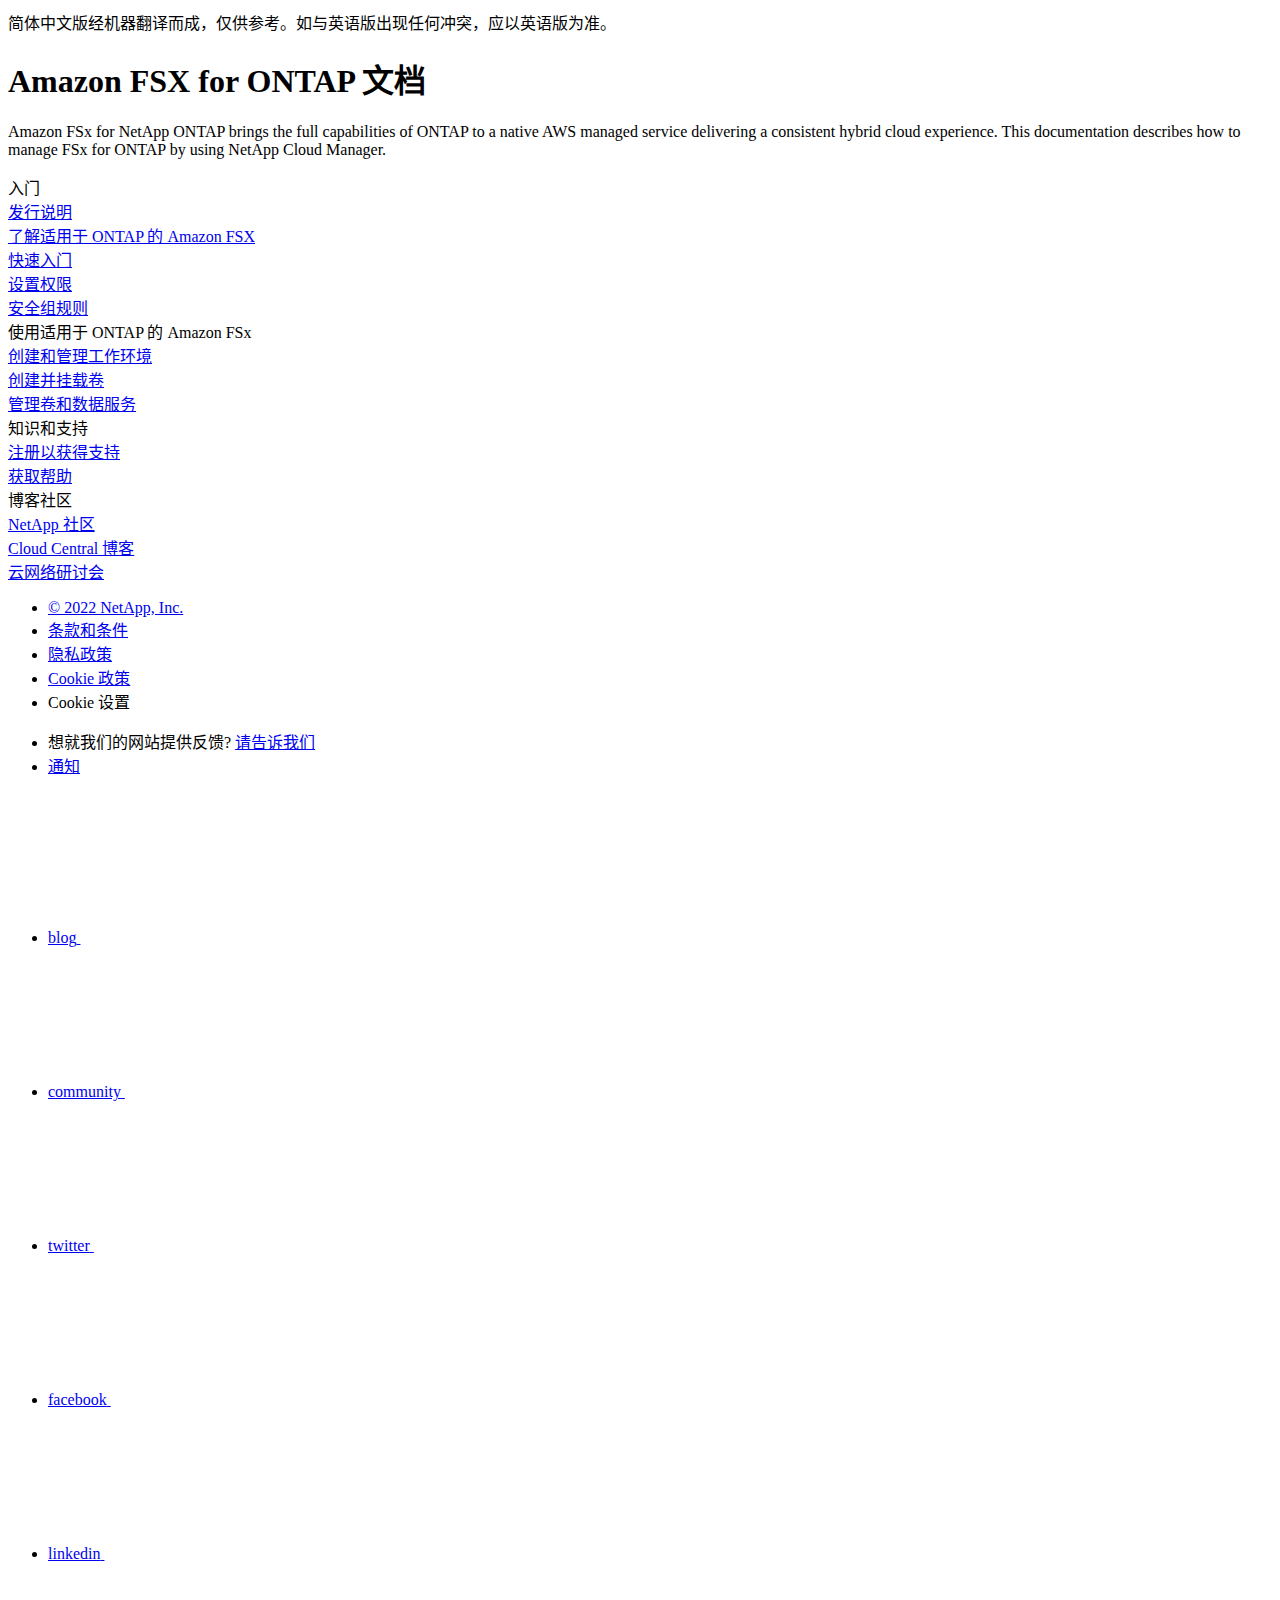
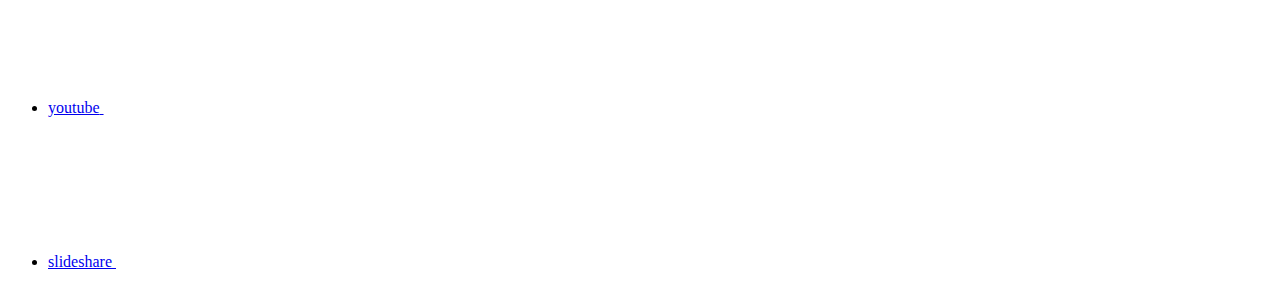
==== commit 0d2230ce: "Deploying to gh-pages from  @ 8136642f94f86849578f334fff9953018badcc7d 🚀" ====
--- a/index.html
+++ b/index.html
@@ -292,13 +292,15 @@
           <ul class="n-menu__list">
             <li class="n-menu__list-column">
               <ul class="n-menu__list"><li class="n-menu__list-item n-menu__list-item--level-1">
-                  <a href="https://docs.netapp.com/zh-cn/cloud-manager-fsx-ontap/index.html" class="n-menu__header-text"><span translate="no" class="notranslate">简体中文</span></a>
-                </li><li class="n-menu__list-item n-menu__list-item--level-1">
                   <a href="https://docs.netapp.com/us-en/cloud-manager-fsx-ontap/index.html" class="n-menu__header-text"><span translate="no" class="notranslate">English</span></a>
                 </li><li class="n-menu__list-item n-menu__list-item--level-1">
                   <a href="https://docs.netapp.com/ja-jp/cloud-manager-fsx-ontap/index.html" class="n-menu__header-text"><span translate="no" class="notranslate">日本語</span></a>
                 </li><li class="n-menu__list-item n-menu__list-item--level-1">
                   <a href="https://docs.netapp.com/ko-kr/cloud-manager-fsx-ontap/index.html" class="n-menu__header-text"><span translate="no" class="notranslate">한국어</span></a>
+                </li><li class="n-menu__list-item n-menu__list-item--level-1">
+                  <a href="https://docs.netapp.com/zh-cn/cloud-manager-fsx-ontap/index.html" class="n-menu__header-text"><span translate="no" class="notranslate">简体中文</span></a>
+                </li><li class="n-menu__list-item n-menu__list-item--level-1">
+                  <a href="https://docs.netapp.com/zh-tw/cloud-manager-fsx-ontap/index.html" class="n-menu__header-text"><span translate="no" class="notranslate">繁體中文</span></a>
                 </li></ul>
             </li>
           </ul>
@@ -572,6 +574,10 @@
         
 
         
+        <li class="n-breadcrumb__list-item">
+          <a href="https://docs.netapp.com/zh-cn/cloud-manager-family/">Cloud Manager</a>
+        </li>
+        
 
         <li class="n-breadcrumb__list-item">
           <a href="/zh-cn/cloud-manager-fsx-ontap/">Amazon&nbsp;FSx&nbsp;for&nbsp;ONTAP</a>
@@ -609,146 +615,159 @@
   <div class="n-layout-flex" data-ntap-layout="4">
     
       
-      <div class="n-feature-block n-feature-block__align--center n-layout-flex__item ie-feature-block">
-        <div class="n-feature-block__content">
-          <div class="ie-feature-block__header">
-            <div class="ie-feature-block__text">
-              入门
+        <div class="n-feature-block n-feature-block__align--center n-layout-flex__item ie-feature-block">
+          <div class="n-feature-block__content">
+            <div class="ie-feature-block__header">
+              <div class="ie-feature-block__text">
+                入门
+              </div>
             </div>
+            
+              
+                <div class="ie-feature-block__section">
+                  
+                  
+                  <a class="ie-feature-block__link" target="_self" href="whats-new.html">发行说明</a>
+                </div>
+              
+            
+              
+                <div class="ie-feature-block__section">
+                  
+                  
+                  <a class="ie-feature-block__link" target="_self" href="start/concept-fsx-aws.html">了解适用于 ONTAP 的 Amazon FSX</a>
+                </div>
+              
+            
+              
+                <div class="ie-feature-block__section">
+                  
+                  
+                  <a class="ie-feature-block__link" target="_self" href="start/task-getting-started-fsx.html">快速入门</a>
+                </div>
+              
+            
+              
+                <div class="ie-feature-block__section">
+                  
+                  
+                  <a class="ie-feature-block__link" target="_self" href="requirements/task-setting-up-permissions-fsx.html">设置权限</a>
+                </div>
+              
+            
+              
+                <div class="ie-feature-block__section">
+                  
+                  
+                  <a class="ie-feature-block__link" target="_self" href="requirements/reference-security-groups-fsx.html">安全组规则</a>
+                </div>
+              
+            
           </div>
-          
-            
-            <div class="ie-feature-block__section">
-              
-              <a class="ie-feature-block__link" href="whats-new.html">新增功能</a>
+        </div>
+      
+    
+      
+        <div class="n-feature-block n-feature-block__align--center n-layout-flex__item ie-feature-block">
+          <div class="n-feature-block__content">
+            <div class="ie-feature-block__header">
+              <div class="ie-feature-block__text">
+                使用适用于 ONTAP 的 Amazon FSx
+              </div>
             </div>
             
-          
-            
-            <div class="ie-feature-block__section">
-              
-              <a class="ie-feature-block__link" href="start/concept-fsx-aws.html">了解适用于 ONTAP 的 Amazon FSX</a>
+              
+                <div class="ie-feature-block__section">
+                  
+                  
+                  <a class="ie-feature-block__link" target="_self" href="use/task-creating-fsx-working-environment.html">创建和管理工作环境</a>
+                </div>
+              
+            
+              
+                <div class="ie-feature-block__section">
+                  
+                  
+                  <a class="ie-feature-block__link" target="_self" href="use/task-add-fsx-volumes.html">创建并挂载卷</a>
+                </div>
+              
+            
+              
+                <div class="ie-feature-block__section">
+                  
+                  
+                  <a class="ie-feature-block__link" target="_self" href="use/task-manage-fsx-volumes.html">管理卷和数据服务</a>
+                </div>
+              
+            
+          </div>
+        </div>
+      
+    
+      
+        <div class="n-feature-block n-feature-block__align--center n-layout-flex__item ie-feature-block">
+          <div class="n-feature-block__content">
+            <div class="ie-feature-block__header">
+              <div class="ie-feature-block__text">
+                知识和支持
+              </div>
             </div>
             
-          
-            
-            <div class="ie-feature-block__section">
-              
-              <a class="ie-feature-block__link" href="start/task-getting-started-fsx.html">快速入门</a>
+              
+                <div class="ie-feature-block__section">
+                  
+                  
+                  <a class="ie-feature-block__link" target="_self" href="support/task-support-registration.html">注册以获得支持</a>
+                </div>
+              
+            
+              
+                <div class="ie-feature-block__section">
+                  
+                  
+                  <a class="ie-feature-block__link" target="_self" href="support/task-get-help.html">获取帮助</a>
+                </div>
+              
+            
+          </div>
+        </div>
+      
+    
+      
+        <div class="n-feature-block n-feature-block__align--center n-layout-flex__item ie-feature-block">
+          <div class="n-feature-block__content">
+            <div class="ie-feature-block__header">
+              <div class="ie-feature-block__text">
+                博客社区
+              </div>
             </div>
             
-          
-            
-            <div class="ie-feature-block__section">
-              
-              <a class="ie-feature-block__link" href="requirements/task-setting-up-permissions-fsx.html">为适用于 ONTAP 的 FSX 设置权限</a>
-            </div>
-            
-          
-            
-            <div class="ie-feature-block__section">
-              
-              <a class="ie-feature-block__link" href="requirements/reference-security-groups-fsx.html">适用于 ONTAP 的 FSX 的安全组规则</a>
-            </div>
-            
-          
-        </div>
-      </div>
-      
-    
-      
-      <div class="n-feature-block n-feature-block__align--center n-layout-flex__item ie-feature-block">
-        <div class="n-feature-block__content">
-          <div class="ie-feature-block__header">
-            <div class="ie-feature-block__text">
-              使用适用于 ONTAP 的 Amazon FSx
-            </div>
+              
+                <div class="ie-feature-block__section">
+                  
+                  
+                  <a class="ie-feature-block__link" target="_blank" href="https://community.netapp.com/t5/Cloud-Data-Services/ct-p/CDS">NetApp 社区</a>
+                </div>
+              
+            
+              
+                <div class="ie-feature-block__section">
+                  
+                  
+                  <a class="ie-feature-block__link" target="_blank" href="https://cloud.netapp.com/blog">Cloud Central 博客</a>
+                </div>
+              
+            
+              
+                <div class="ie-feature-block__section">
+                  
+                  
+                  <a class="ie-feature-block__link" target="_blank" href="https://cloud.netapp.com/events">云网络研讨会</a>
+                </div>
+              
+            
           </div>
-          
-            
-            <div class="ie-feature-block__section">
-              
-              <a class="ie-feature-block__link" href="use/task-creating-fsx-working-environment.html">创建和管理工作环境</a>
-            </div>
-            
-          
-            
-            <div class="ie-feature-block__section">
-              
-              <a class="ie-feature-block__link" href="use/task-add-fsx-volumes.html">创建并挂载卷</a>
-            </div>
-            
-          
-            
-            <div class="ie-feature-block__section">
-              
-              <a class="ie-feature-block__link" href="use/task-manage-fsx-volumes.html">管理卷和数据服务</a>
-            </div>
-            
-          
-        </div>
-      </div>
-      
-    
-      
-      <div class="n-feature-block n-feature-block__align--center n-layout-flex__item ie-feature-block">
-        <div class="n-feature-block__content">
-          <div class="ie-feature-block__header">
-            <div class="ie-feature-block__text">
-              知识和支持
-            </div>
-          </div>
-          
-            
-            <div class="ie-feature-block__section">
-              
-              <a class="ie-feature-block__link" href="support/task-support-registration.html">注册以获得支持</a>
-            </div>
-            
-          
-            
-            <div class="ie-feature-block__section">
-              
-              <a class="ie-feature-block__link" href="support/task-get-help.html">获取帮助</a>
-            </div>
-            
-          
-        </div>
-      </div>
-      
-    
-      
-      <div class="n-feature-block n-feature-block__align--center n-layout-flex__item ie-feature-block">
-        <div class="n-feature-block__content">
-          <div class="ie-feature-block__header">
-            <div class="ie-feature-block__text">
-              博客社区
-            </div>
-          </div>
-          
-            
-            <div class="ie-feature-block__section">
-              
-              <a class="ie-feature-block__link" href="https://community.netapp.com/t5/Cloud-Data-Services/ct-p/CDS">NetApp 社区</a>
-            </div>
-            
-          
-            
-            <div class="ie-feature-block__section">
-              
-              <a class="ie-feature-block__link" href="https://cloud.netapp.com/blog">Cloud Central 博客</a>
-            </div>
-            
-          
-            
-            <div class="ie-feature-block__section">
-              
-              <a class="ie-feature-block__link" href="https://cloud.netapp.com/events">云网络研讨会</a>
-            </div>
-            
-          
-        </div>
-      </div>
+        </div>
       
     
   </div>
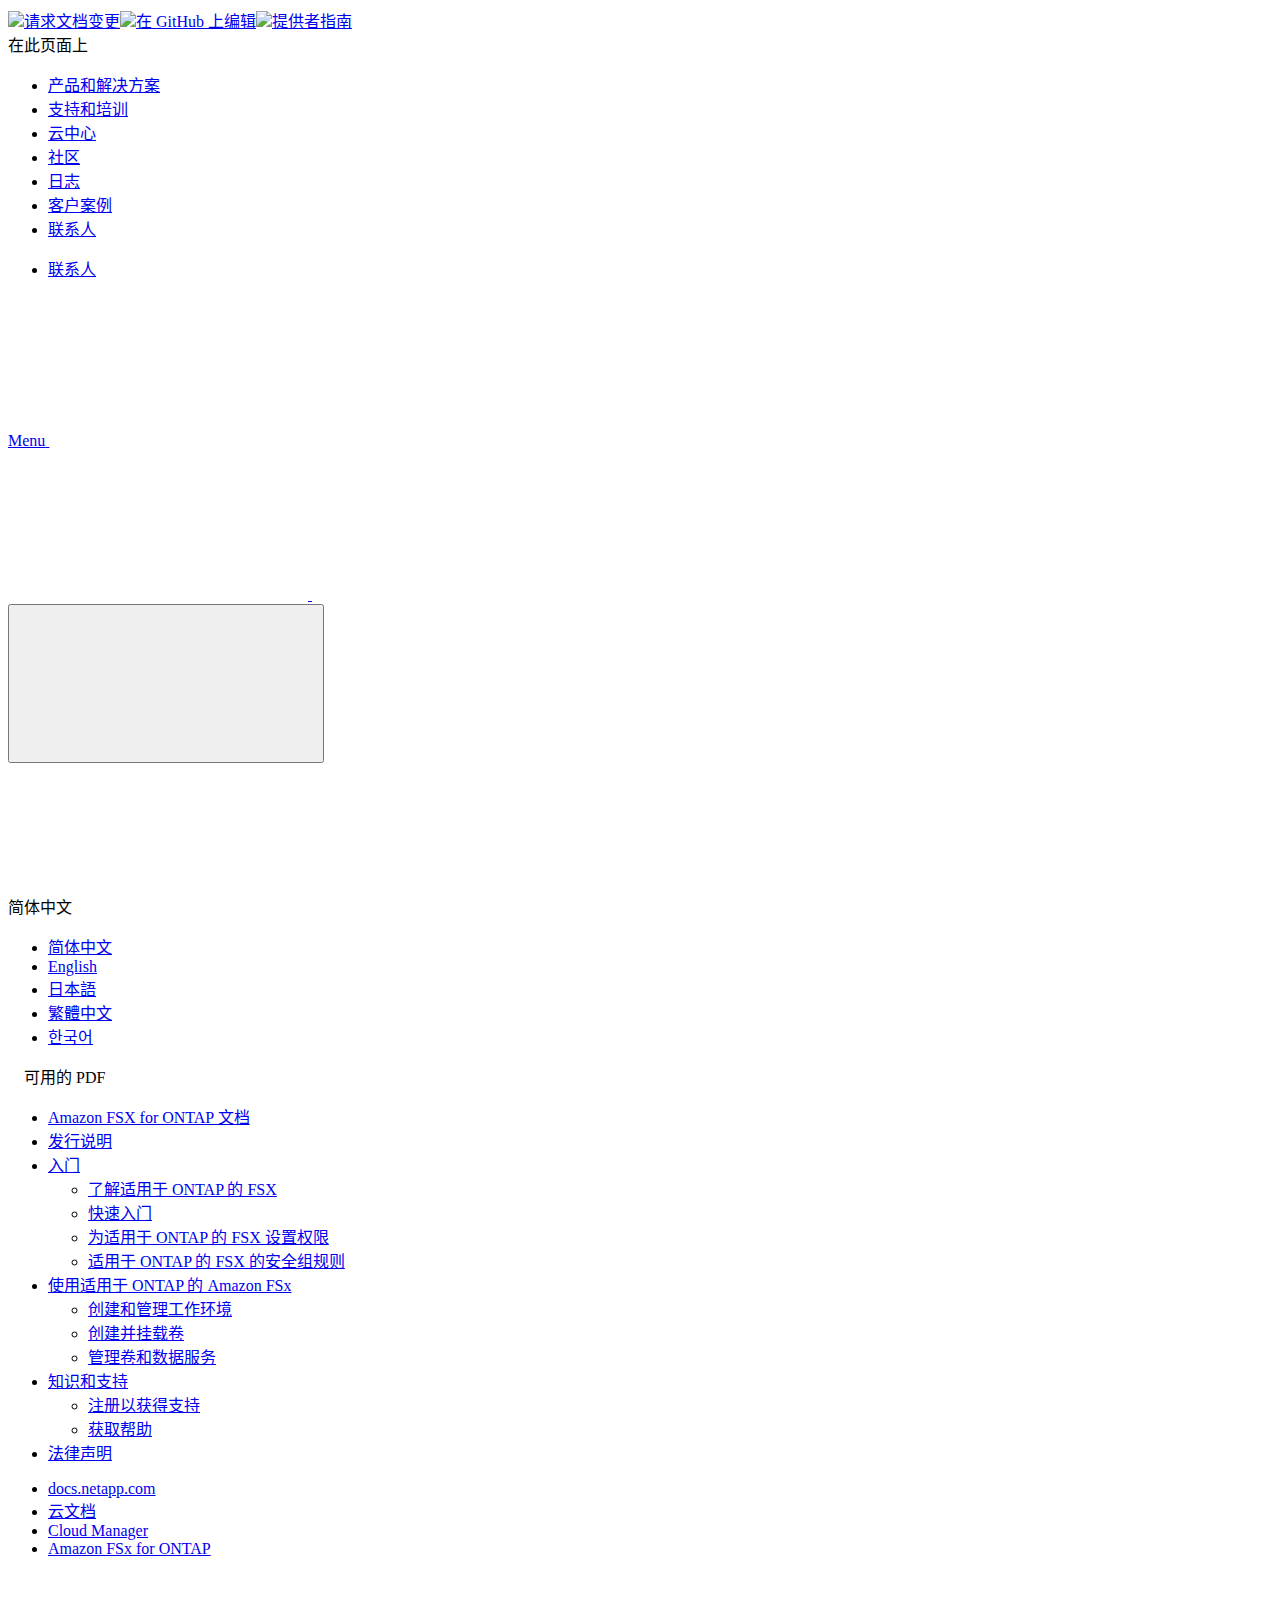
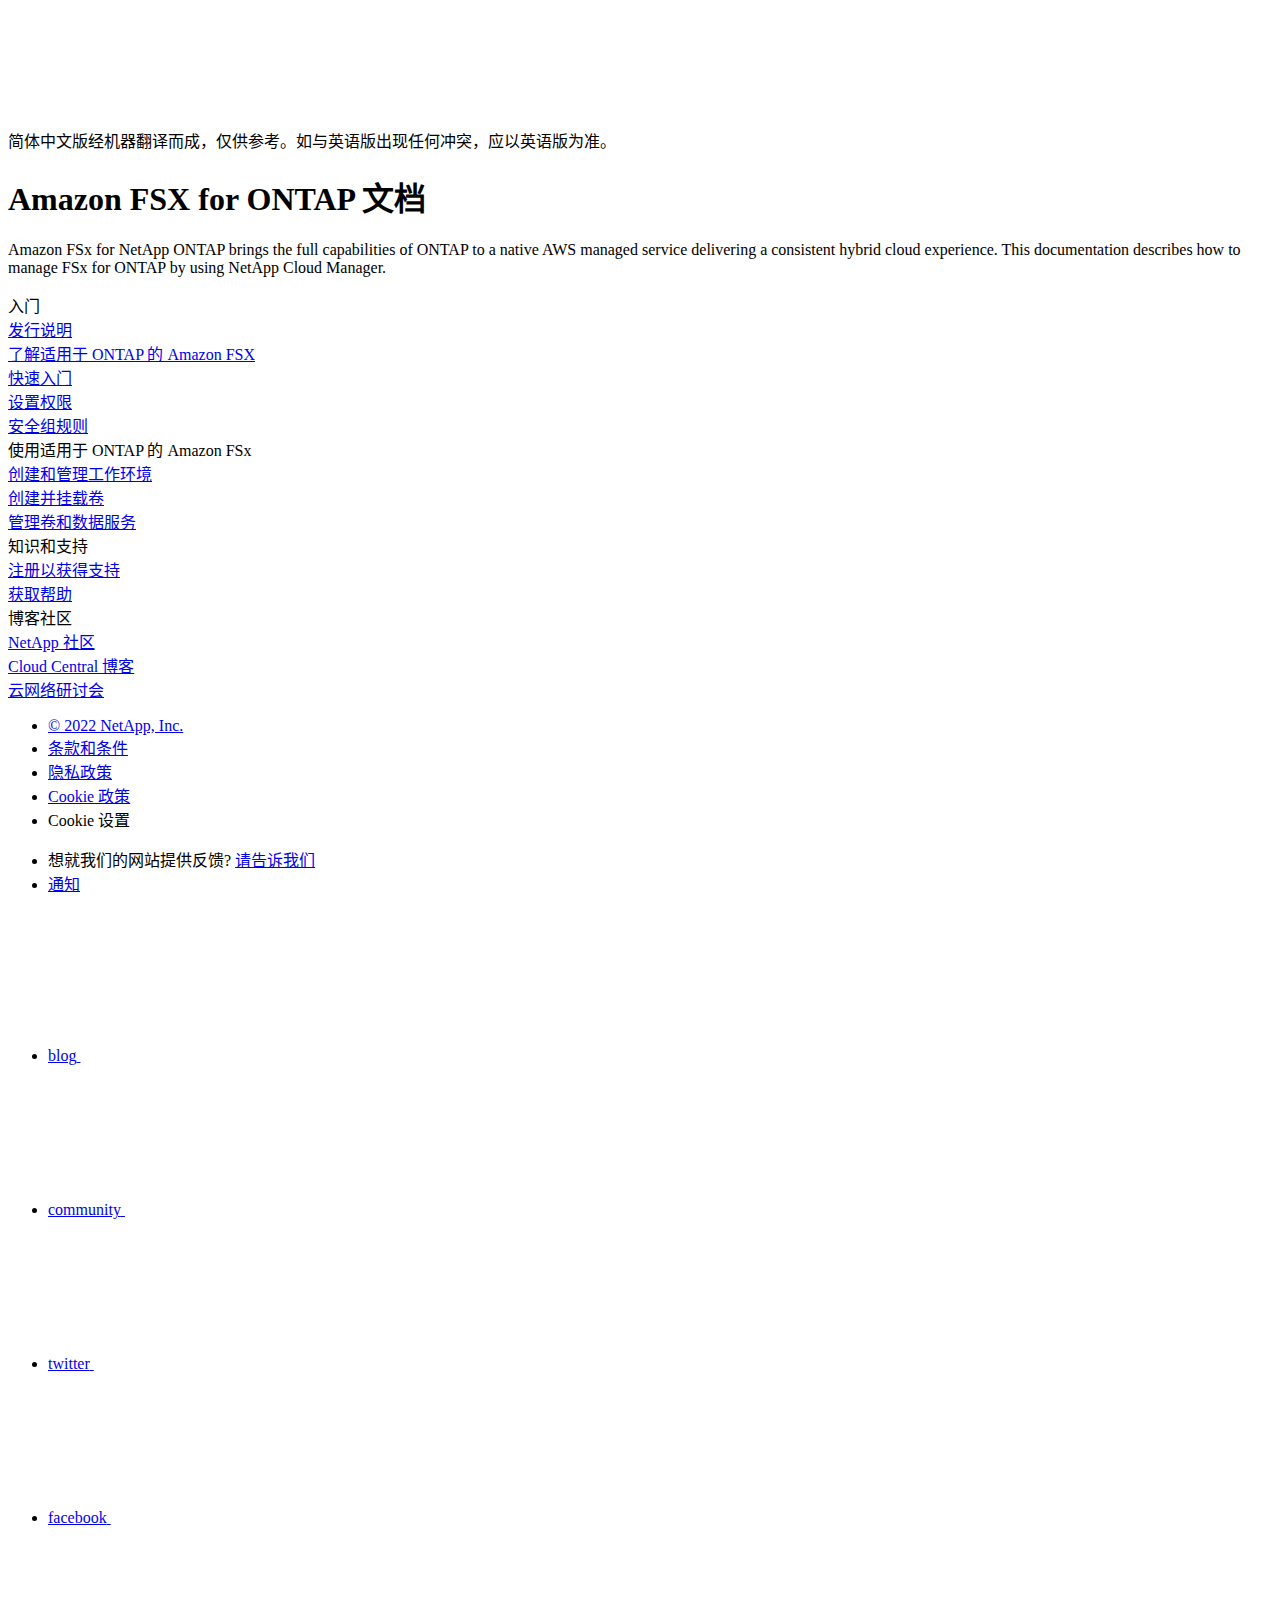
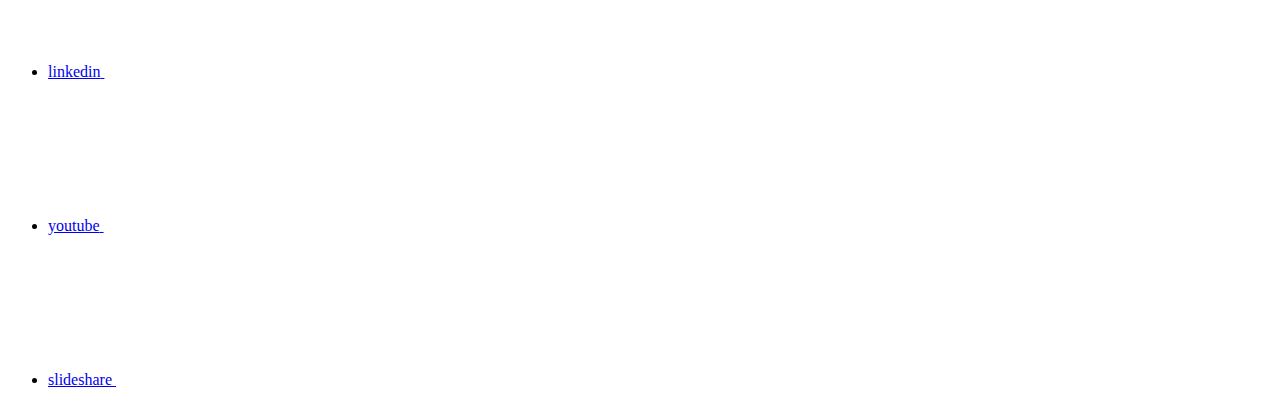
==== commit 39dae561: "Deploying to gh-pages from  @ c7574a90cdf83079b908dd3f62c465fbb90b829f 🚀" ====
--- a/index.html
+++ b/index.html
@@ -277,35 +277,27 @@
     </div>
   </div>
   <div class="n-property-bar__toolbar">
-    <!-- Start Language Selector --><div id="ie-i18n" class="n-property-bar__lang-selector">
-      <div id="ie-i18n-menu">
-      <span class="ie-i18n-lang">简体中文</span>
-        <button class="ie-i18n-icon-container" type="button">
+    <!-- Start Language Selector --><div id="language-dropdown" class="custom-dropdown custom-dropdown-lang">
+      <div class="custom-dropdown-select custom-dropdown-select-lang">
+      <span class="lang-name">简体中文</span>
           <svg class="n-globe__icon" aria-labelledby="title">
             <title>globe</title>
             <use xmlns:xlink="http://www.w3.org/1999/xlink" xlink:href="/zh-cn/cloud-manager-fsx-ontap/common/svg/sprite.svg#globe"></use>
           </svg>
         </button>
       </div>
-      <div id="n-property-navigation-bar__menu--language-selector" class="ie-i18n-results-container n-menu n-menu--v3 n-menu--is-active" style="display: none;">
-        <div class="n-language-selector-menu">
-          <ul class="n-menu__list">
-            <li class="n-menu__list-column">
-              <ul class="n-menu__list"><li class="n-menu__list-item n-menu__list-item--level-1">
-                  <a href="https://docs.netapp.com/us-en/cloud-manager-fsx-ontap/index.html" class="n-menu__header-text"><span translate="no" class="notranslate">English</span></a>
-                </li><li class="n-menu__list-item n-menu__list-item--level-1">
-                  <a href="https://docs.netapp.com/ja-jp/cloud-manager-fsx-ontap/index.html" class="n-menu__header-text"><span translate="no" class="notranslate">日本語</span></a>
-                </li><li class="n-menu__list-item n-menu__list-item--level-1">
-                  <a href="https://docs.netapp.com/ko-kr/cloud-manager-fsx-ontap/index.html" class="n-menu__header-text"><span translate="no" class="notranslate">한국어</span></a>
-                </li><li class="n-menu__list-item n-menu__list-item--level-1">
-                  <a href="https://docs.netapp.com/zh-cn/cloud-manager-fsx-ontap/index.html" class="n-menu__header-text"><span translate="no" class="notranslate">简体中文</span></a>
-                </li><li class="n-menu__list-item n-menu__list-item--level-1">
-                  <a href="https://docs.netapp.com/zh-tw/cloud-manager-fsx-ontap/index.html" class="n-menu__header-text"><span translate="no" class="notranslate">繁體中文</span></a>
-                </li></ul>
-            </li>
-          </ul>
-        </div>
-      </div>
+
+      <ul class="custom-dropdown-menu"><li>
+          <a href="https://docs.netapp.com/zh-cn/cloud-manager-fsx-ontap/index.html" target="_self"><span translate="no" class="notranslate">简体中文</span></a>
+        </li><li>
+          <a href="https://docs.netapp.com/us-en/cloud-manager-fsx-ontap/index.html" target="_self"><span translate="no" class="notranslate">English</span></a>
+        </li><li>
+          <a href="https://docs.netapp.com/ja-jp/cloud-manager-fsx-ontap/index.html" target="_self"><span translate="no" class="notranslate">日本語</span></a>
+        </li><li>
+          <a href="https://docs.netapp.com/zh-tw/cloud-manager-fsx-ontap/index.html" target="_self"><span translate="no" class="notranslate">繁體中文</span></a>
+        </li><li>
+          <a href="https://docs.netapp.com/ko-kr/cloud-manager-fsx-ontap/index.html" target="_self"><span translate="no" class="notranslate">한국어</span></a>
+        </li></ul>
     </div><!-- End Language Selector -->
 
     <div class="n-property-bar__cta"></div>
@@ -360,8 +352,6 @@
         
         <a target="_blank" href="/zh-cn/cloud-manager-fsx-ontap/pdfs/fullsite-sidebar/Amazon_FSX_for_ONTAP_文档.pdf" >
           <img src="/zh-cn/cloud-manager-fsx-ontap/images/pdf.png" width="16" height="16"/>此文档站点的 PDF</a>
-
-
     <ul class="subfolders" style="display:none;"><li class="active pdf-hide">
   <a target="_blank" href="/zh-cn/cloud-manager-fsx-ontap/pdfs/pages/index.pdf" >
     <img src="/zh-cn/cloud-manager-fsx-ontap/images/pdf.png" width="16" height="16"/>
@@ -506,10 +496,8 @@
     $("#toggleContainerPdf").toggle('display');
     $(".n-pdf-body-container .zip-pdf-link-container").toggle('display');
   });
-</script><div class="sidebar-nav-container">
-  <ul id="mysidebar" class="nav"><li class=" "><a class="na-navbar-padding" href="https://docs.netapp.com/us-en/cloud-manager-family">
-        所有 Cloud Manager 文档
-      </a></li><li class="  active "><a class="na-navbar-padding" href="/zh-cn/cloud-manager-fsx-ontap/index.html">
+</script><div class="sidebar-nav-container" id="mysidebardiv">
+  <ul id="mysidebar" class="nav"><li class="  active "><a class="na-navbar-padding" href="/zh-cn/cloud-manager-fsx-ontap/index.html">
         Amazon FSX for ONTAP 文档
       </a></li><li class=" "><a class="na-navbar-padding" href="/zh-cn/cloud-manager-fsx-ontap/whats-new.html">
         发行说明
@@ -926,4 +914,5 @@
     </script>
     <script src='/zh-cn/cloud-manager-fsx-ontap/js/www-ntap.js'></script>
     <script src='/zh-cn/cloud-manager-fsx-ontap/js/tabbed-blocks.js'></script>
+    <script src='/zh-cn/cloud-manager-fsx-ontap/js/sidebar.js'></script>
   </body></html>
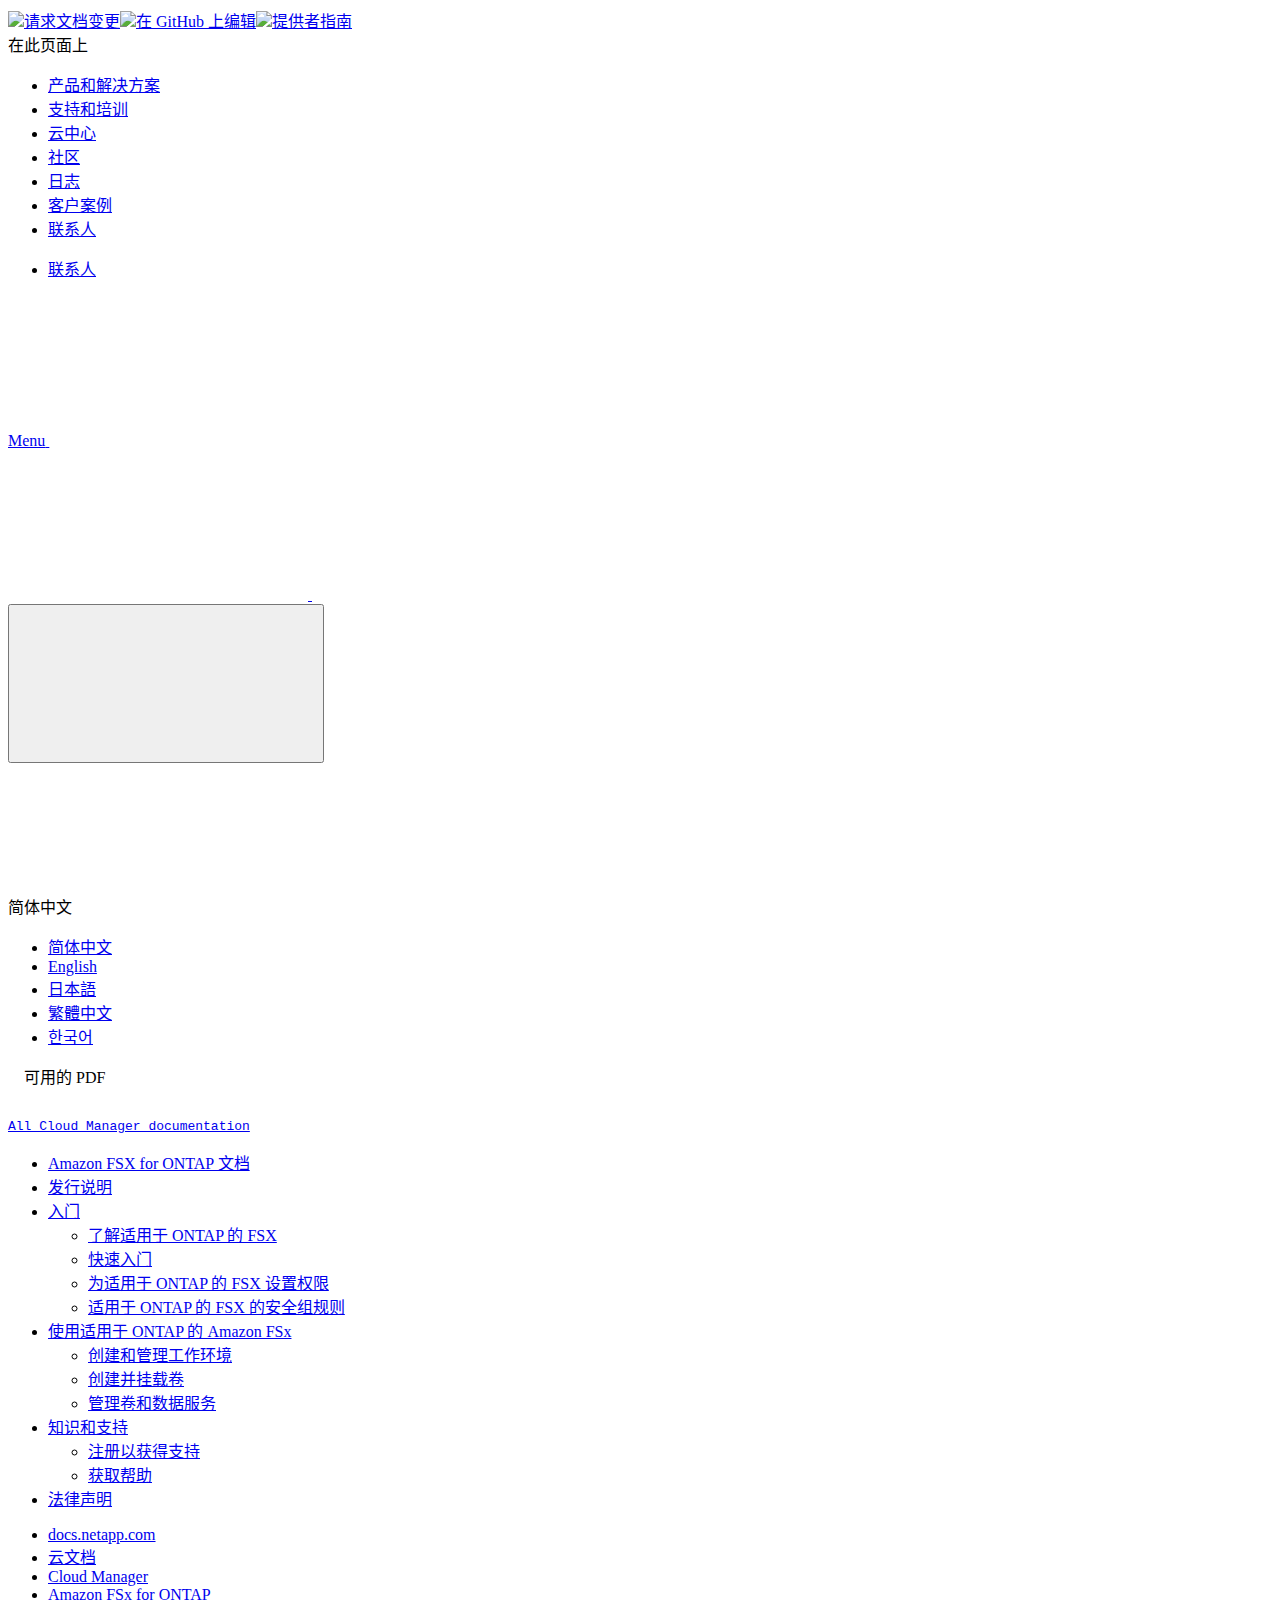
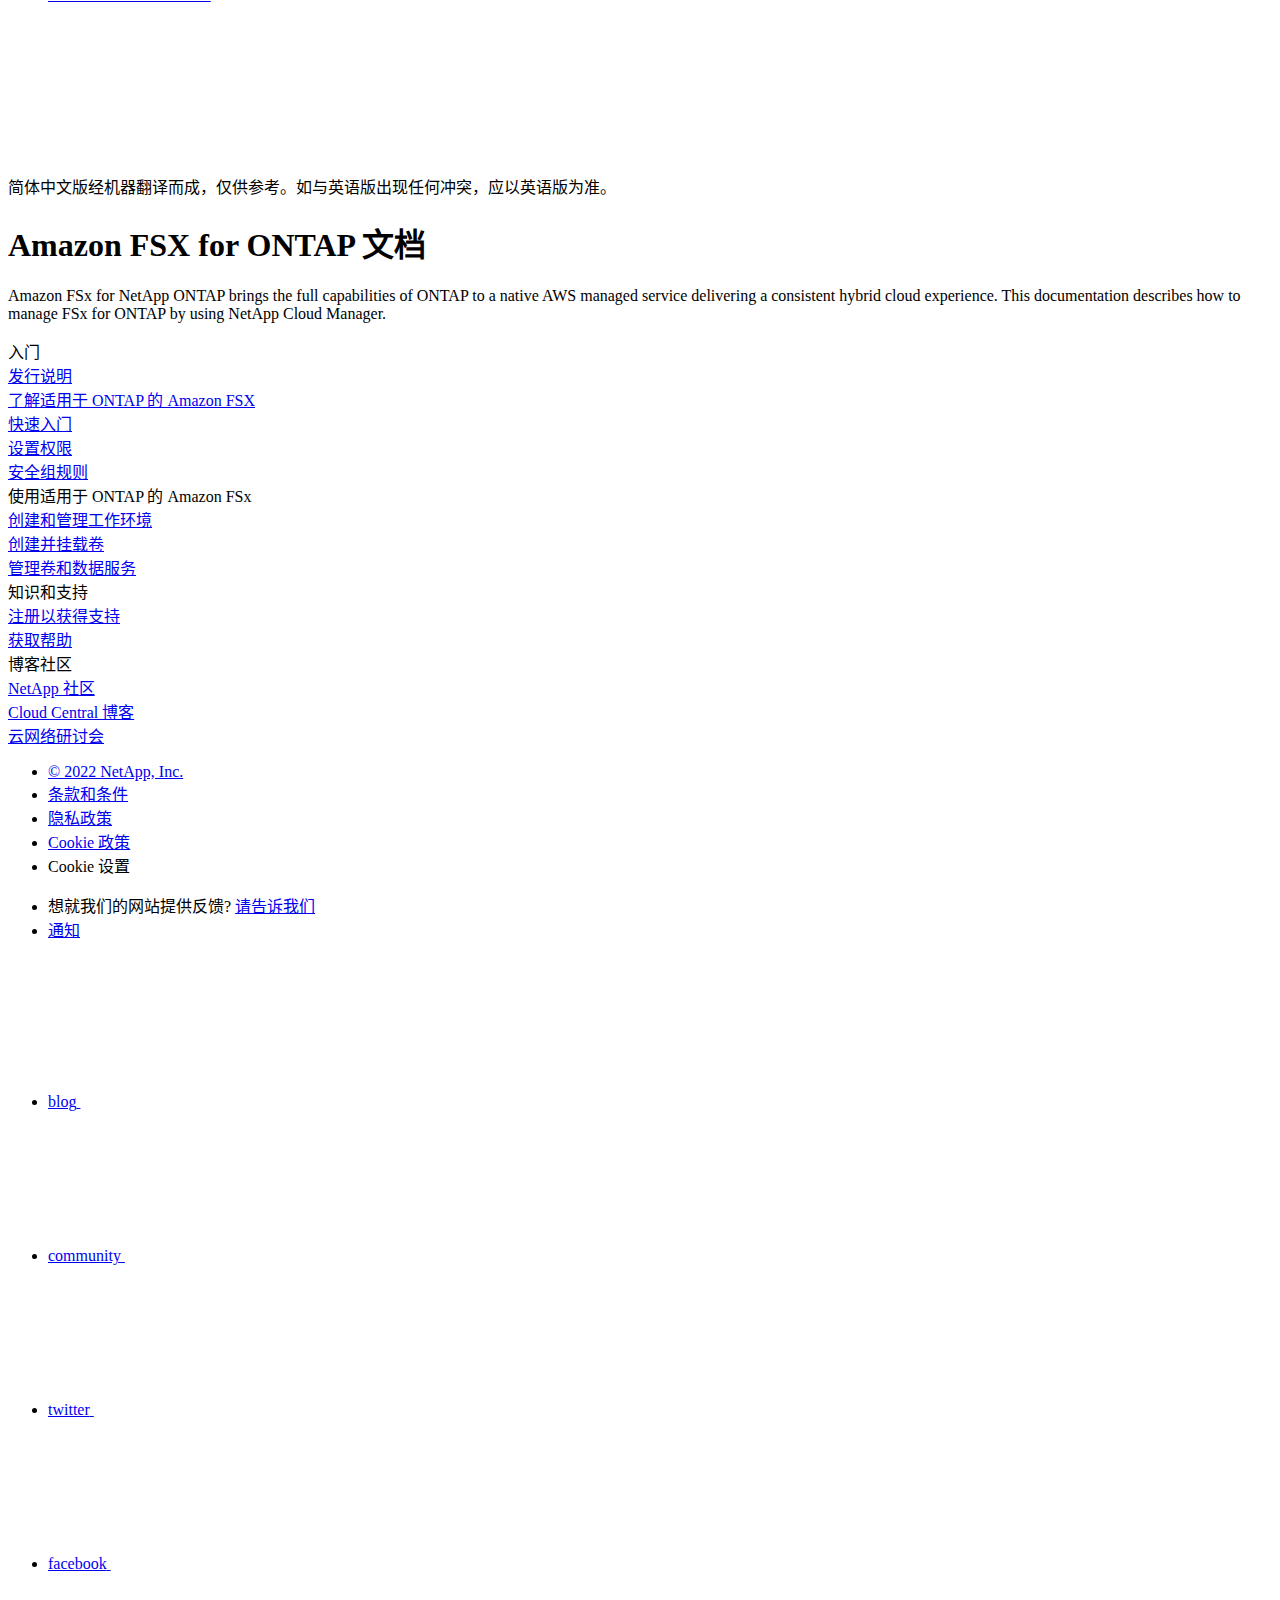
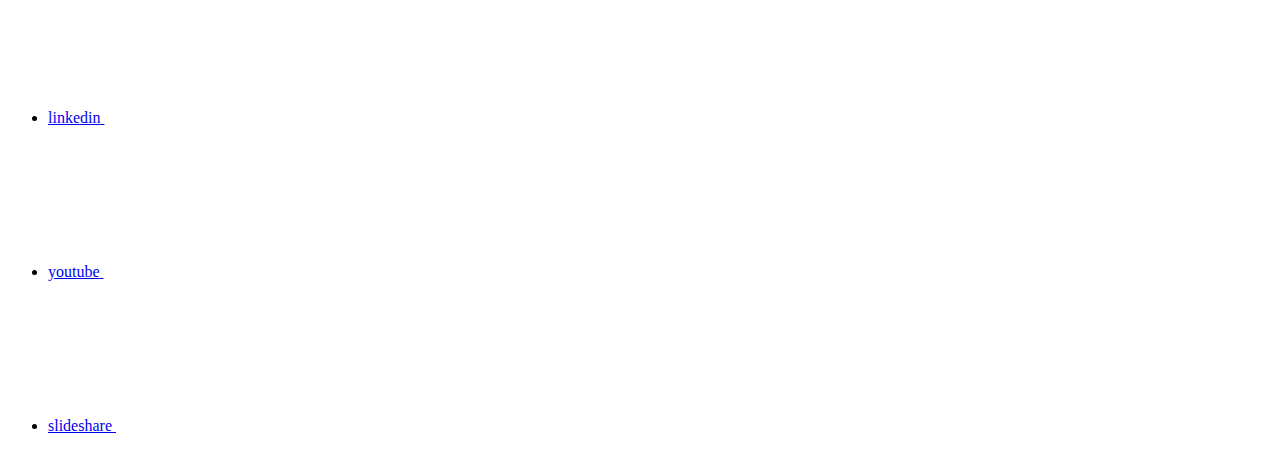
==== commit a7948e23: "Deploying to gh-pages from  @ 3df132fe3e1bbb95253593b57a9785807535378c 🚀" ====
--- a/index.html
+++ b/index.html
@@ -496,7 +496,9 @@
     $("#toggleContainerPdf").toggle('display');
     $(".n-pdf-body-container .zip-pdf-link-container").toggle('display');
   });
-</script><div class="sidebar-nav-container" id="mysidebardiv">
+</script><div class="prod-nav" id="product-nav">
+  <a target="_self" class="prod-fam-nav" href="https://docs.netapp.com/zh-cn/cloud-manager-family/"><img src="/zh-cn/cloud-manager-fsx-ontap/images/left_arrow.png" alt=""><pre>All Cloud Manager documentation</pre></a>
+</div><div class="sidebar-nav-container" id="mysidebardiv">
   <ul id="mysidebar" class="nav"><li class="  active "><a class="na-navbar-padding" href="/zh-cn/cloud-manager-fsx-ontap/index.html">
         Amazon FSX for ONTAP 文档
       </a></li><li class=" "><a class="na-navbar-padding" href="/zh-cn/cloud-manager-fsx-ontap/whats-new.html">
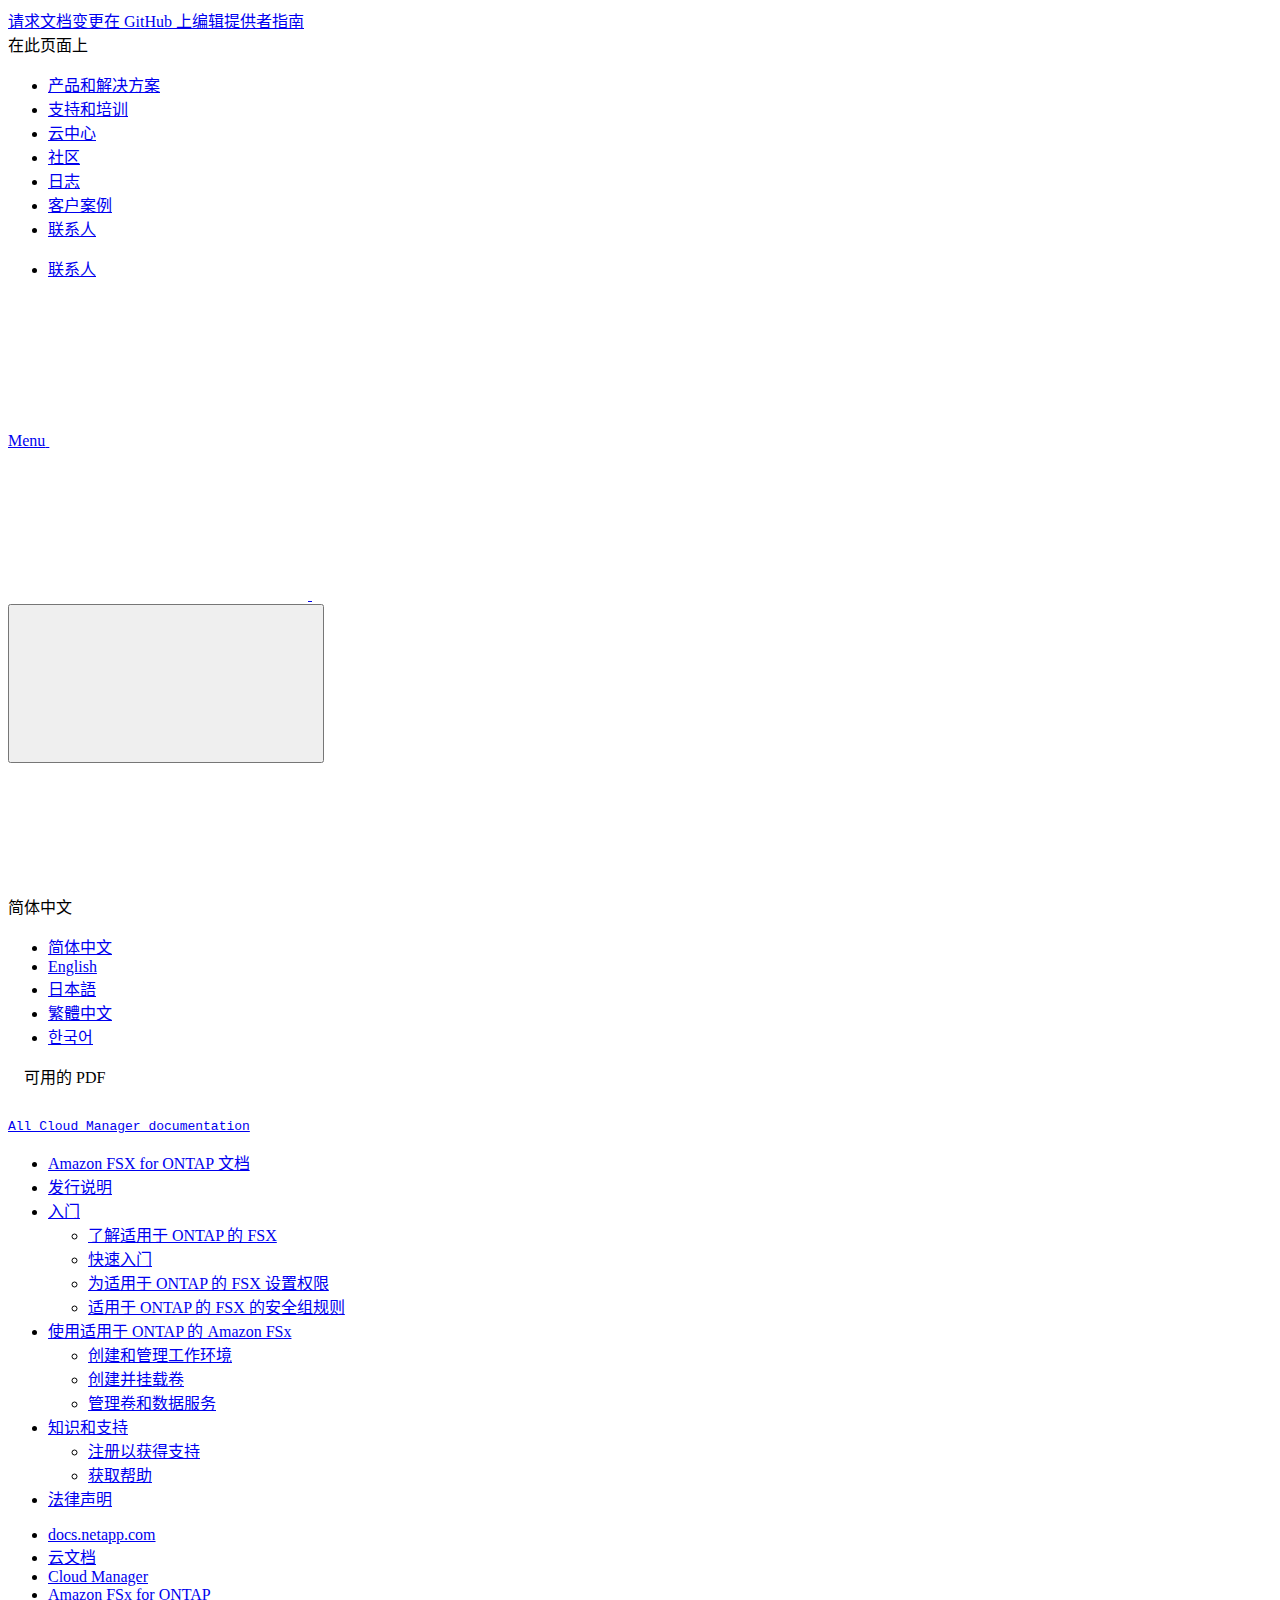
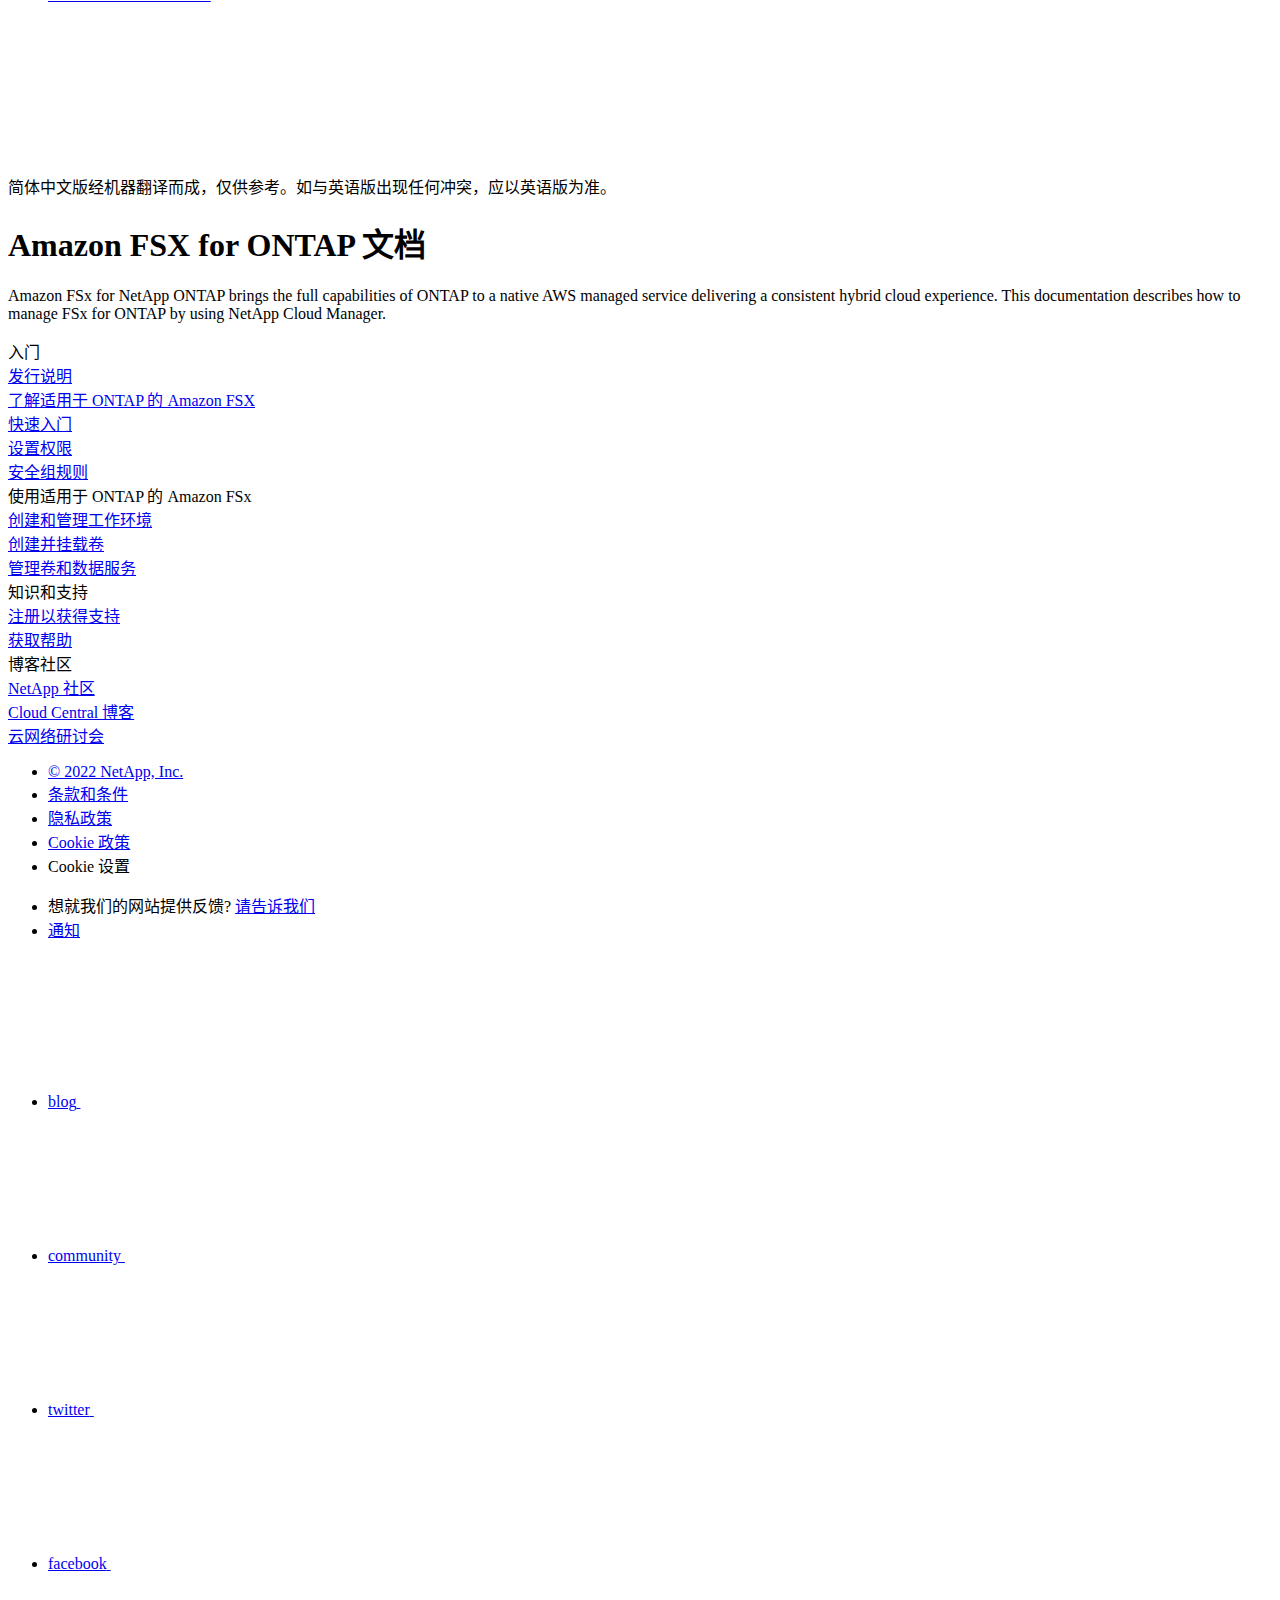
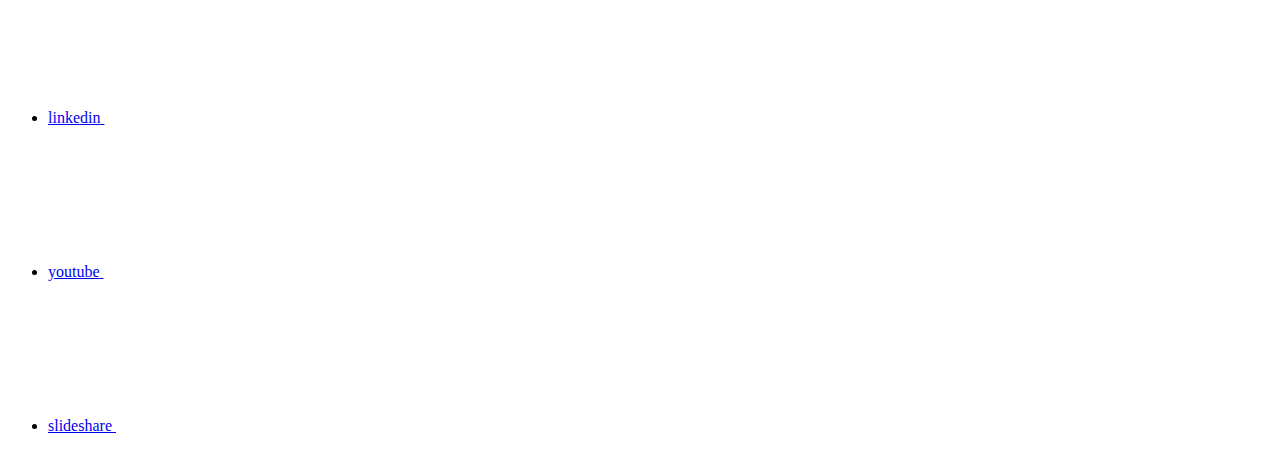
==== commit ac4611e1: "Deploying to gh-pages from  @ 8855cadd46fa35f79f8a87e993c1f7eae4f95ae9 🚀" ====
--- a/index.html
+++ b/index.html
@@ -169,7 +169,7 @@
   
   <!-- Start Page Toolbar -->
   
-  <div class="page-nav-toolbar"><div class="page-nav-contribute"><a target="_blank" href="https://github.com/NetAppDocs/cloud-manager-fsx-ontap/issues/new?body=Page%3A%20[Amazon FSX for ONTAP 文档](https://docs.netapp.com/zh-cn/cloud-manager-fsx-ontap/index.html)" class="page-nav-contribute-link" role="button"><img src="/zh-cn/cloud-manager-fsx-ontap/images/discuss-sm.svg" class="github-icon" />请求文档变更</a><a target="_blank" href="https://github.com/NetAppDocs/cloud-manager-fsx-ontap/blob/main/index.adoc" class="page-nav-contribute-link" role="button"><img src="/zh-cn/cloud-manager-fsx-ontap/images/edit-sm.svg" class="github-icon" />在 GitHub 上编辑</a><a target="_blank" href="https://docs.netapp.com/us-en/contribute/" class="page-nav-contribute-link"  ><img src="/zh-cn/cloud-manager-fsx-ontap/images/article-sm.svg" class="github-icon" />提供者指南</a></div>
+  <div class="page-nav-toolbar"><div class="page-nav-contribute"><a target="_blank" href="https://github.com/NetAppDocs/cloud-manager-fsx-ontap/issues/new?body=Page%3A%20[Amazon FSX for ONTAP 文档](https://docs.netapp.com/zh-cn/cloud-manager-fsx-ontap/index.html)" class="page-nav-contribute-link" role="button"><img src="/zh-cn/cloud-manager-fsx-ontap/images/discuss-sm.svg" alt="" class="github-icon" />请求文档变更</a><a target="_blank" href="https://github.com/NetAppDocs/cloud-manager-fsx-ontap/blob/main/index.adoc" class="page-nav-contribute-link" role="button"><img src="/zh-cn/cloud-manager-fsx-ontap/images/edit-sm.svg" alt="" class="github-icon" />在 GitHub 上编辑</a><a target="_blank" href="https://docs.netapp.com/us-en/contribute/" class="page-nav-contribute-link"  ><img src="/zh-cn/cloud-manager-fsx-ontap/images/article-sm.svg" alt="" class="github-icon" />提供者指南</a></div>
     <div class="page-nav-container">
       <nav class="page-nav-fixed">
         <div class="page-nav-title">在此页面上</div>
@@ -341,7 +341,7 @@
   <div class="col-md-3" id="sidebar-height">
       <div class="n-pdf-header">
   <a id="toggleButtonPdf" class="n-pdf-button" type="button">
-    <img src="/zh-cn/cloud-manager-fsx-ontap/images/pdf.png" width="16" height="16"/>可用的 PDF<span>
+    <img src="/zh-cn/cloud-manager-fsx-ontap/images/pdf.png" alt="" width="16" height="16"/>可用的 PDF<span>
     </span>
   </a>
 </div>
@@ -351,15 +351,8 @@
         
         
         <a target="_blank" href="/zh-cn/cloud-manager-fsx-ontap/pdfs/fullsite-sidebar/Amazon_FSX_for_ONTAP_文档.pdf" >
-          <img src="/zh-cn/cloud-manager-fsx-ontap/images/pdf.png" width="16" height="16"/>此文档站点的 PDF</a>
-    <ul class="subfolders" style="display:none;"><li class="active pdf-hide">
-  <a target="_blank" href="/zh-cn/cloud-manager-fsx-ontap/pdfs/pages/index.pdf" >
-    <img src="/zh-cn/cloud-manager-fsx-ontap/images/pdf.png" width="16" height="16"/>
-    PDF of this page
-  </a>
-</li>
-
-</ul>
+          <img src="/zh-cn/cloud-manager-fsx-ontap/images/pdf.png" alt="" width="16" height="16"/>此文档站点的 PDF</a>
+    <ul class="subfolders" id="pdf-remove" style="display:none;"><li class="active"></li></ul>
   
 
 
@@ -377,7 +370,7 @@
               href="/zh-cn/cloud-manager-fsx-ontap/pdfs/sidebar/入门.pdf" 
             
           >
-            <img src="/zh-cn/cloud-manager-fsx-ontap/images/pdf.png" width="16" height="16"/>
+            <img src="/zh-cn/cloud-manager-fsx-ontap/images/pdf.png" alt="" width="16" height="16"/>
             入门
           </a>
           
@@ -389,8 +382,6 @@
 
 
 
-
-          
         </li>
       </ul>
     
@@ -410,7 +401,7 @@
               href="/zh-cn/cloud-manager-fsx-ontap/pdfs/sidebar/使用适用于_ONTAP_的_Amazon_FSx.pdf" 
             
           >
-            <img src="/zh-cn/cloud-manager-fsx-ontap/images/pdf.png" width="16" height="16"/>
+            <img src="/zh-cn/cloud-manager-fsx-ontap/images/pdf.png" alt="" width="16" height="16"/>
             使用适用于 ONTAP 的 Amazon FSx
           </a>
           
@@ -420,8 +411,6 @@
 
 
 
-
-          
         </li>
       </ul>
     
@@ -441,7 +430,7 @@
               href="/zh-cn/cloud-manager-fsx-ontap/pdfs/sidebar/知识和支持.pdf" 
             
           >
-            <img src="/zh-cn/cloud-manager-fsx-ontap/images/pdf.png" width="16" height="16"/>
+            <img src="/zh-cn/cloud-manager-fsx-ontap/images/pdf.png" alt="" width="16" height="16"/>
             知识和支持
           </a>
           
@@ -449,21 +438,18 @@
 
 
 
-
-          
         </li>
       </ul>
     
 
   
-
 
 
 
 </li></ul>
   <div class="zip-pdf-link-container" style="display: none;">   
     <a href="#" id="zipPdf">
-      <img src="/zh-cn/cloud-manager-fsx-ontap/images/pdf-zip.png" width="16" height="16"/>
+      <img src="/zh-cn/cloud-manager-fsx-ontap/images/pdf-zip.png" alt="" width="16" height="16"/>
       <pre>收集单独的 PDF 文档<span class="zip-size"></span></pre>
     </a><div id="zip-link-popup" class="hide">
     <div class="inner-modal">
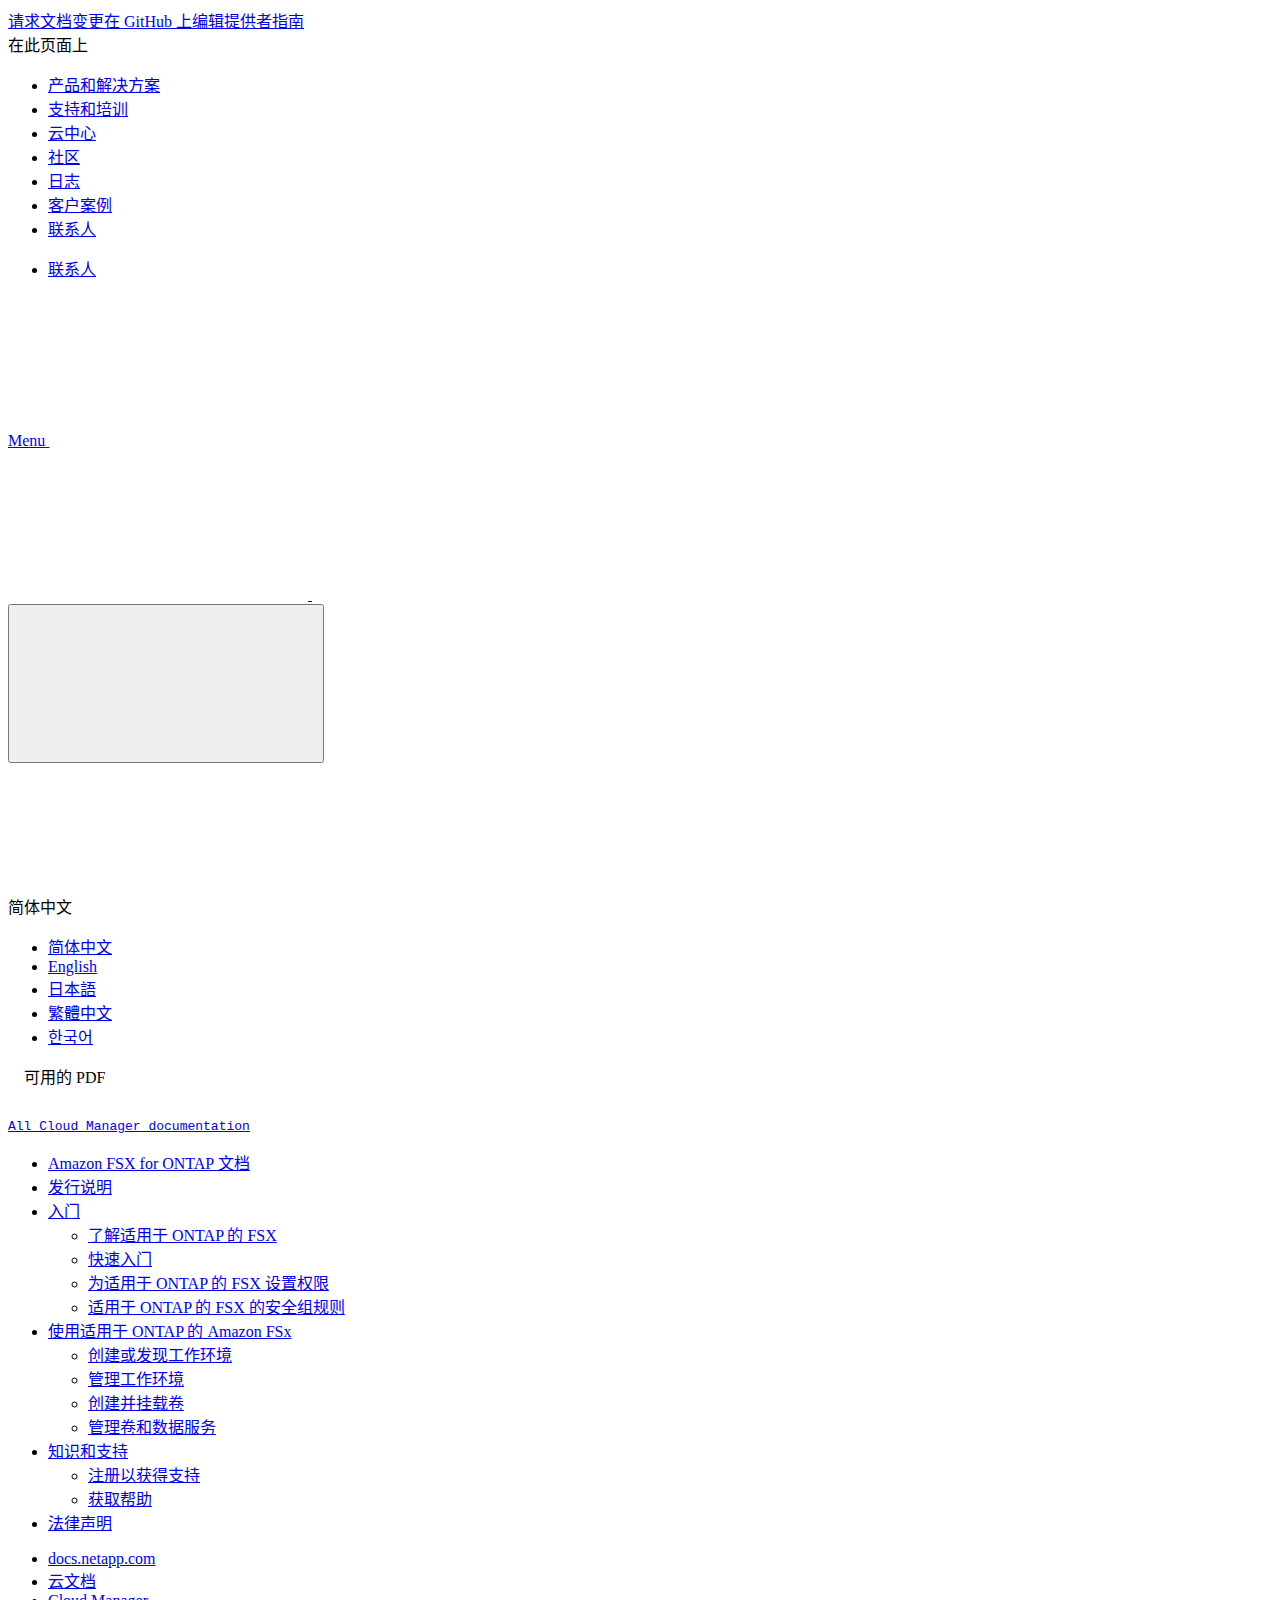
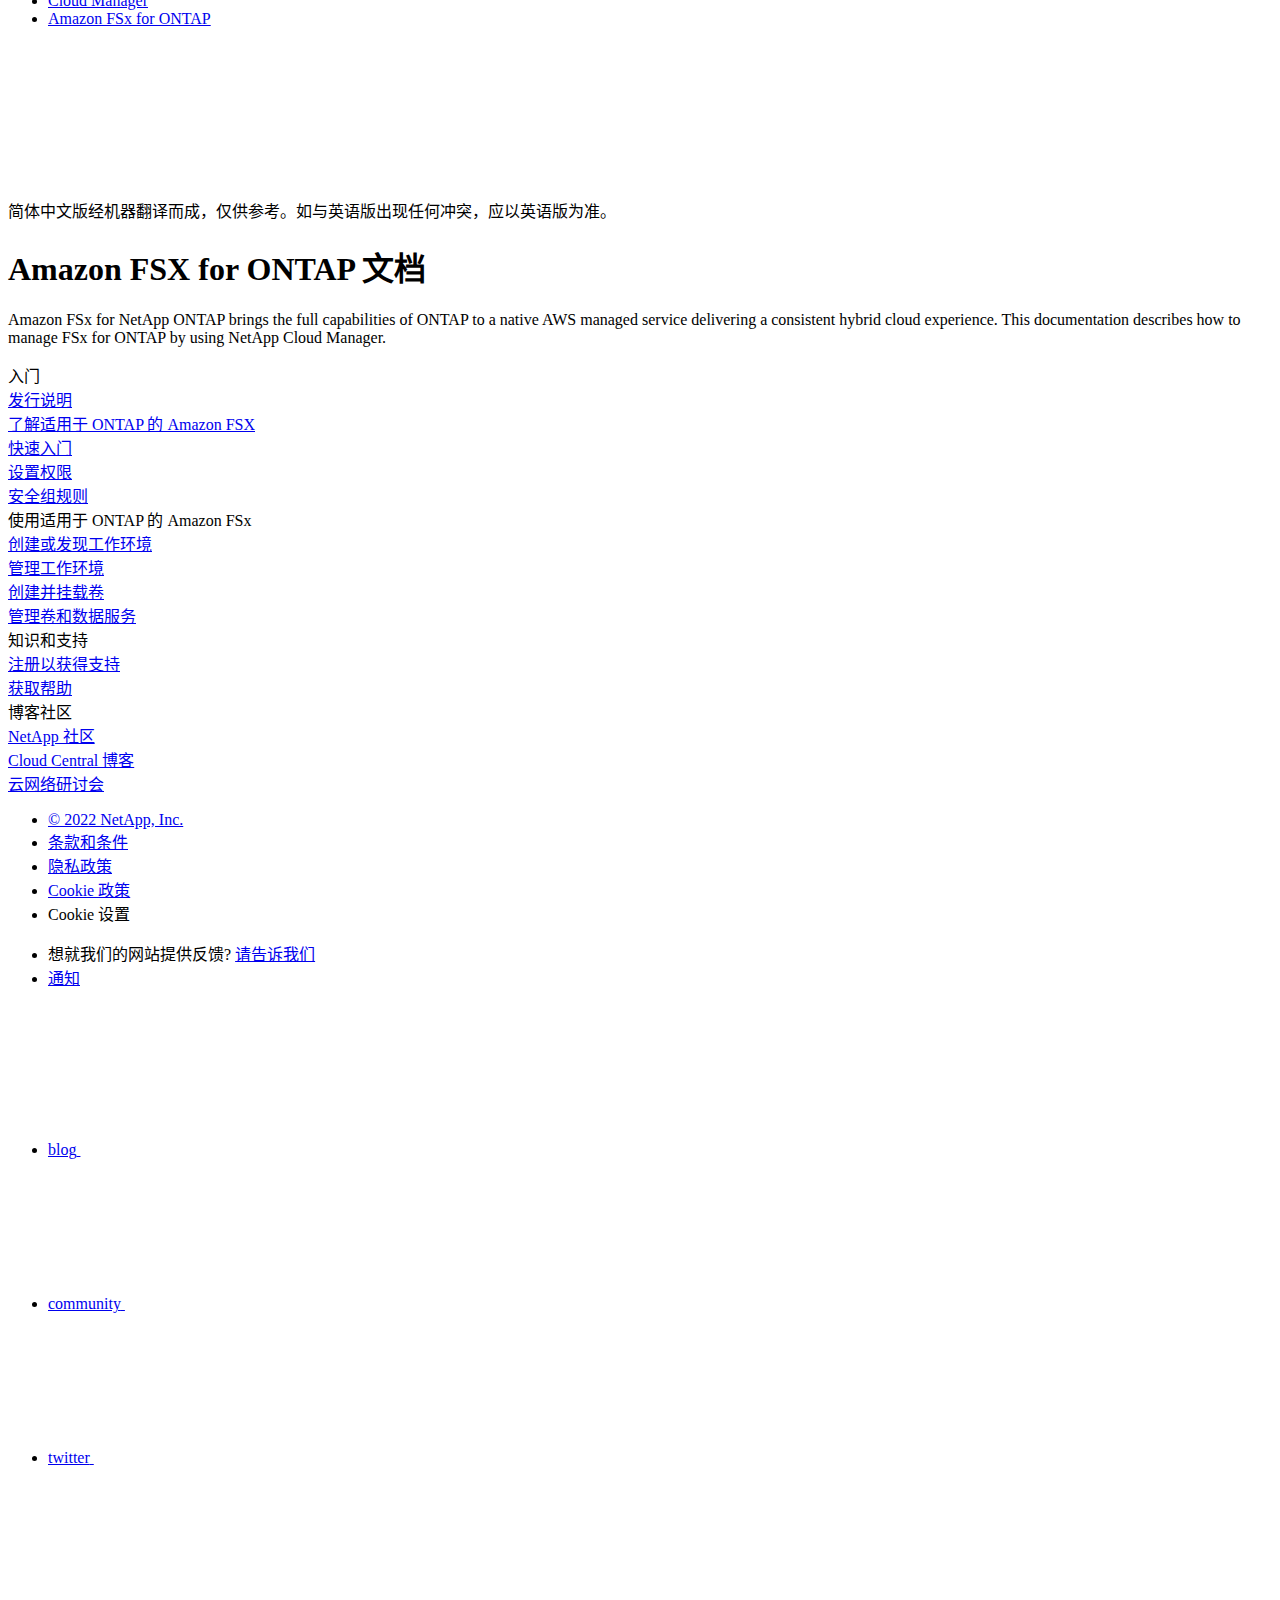
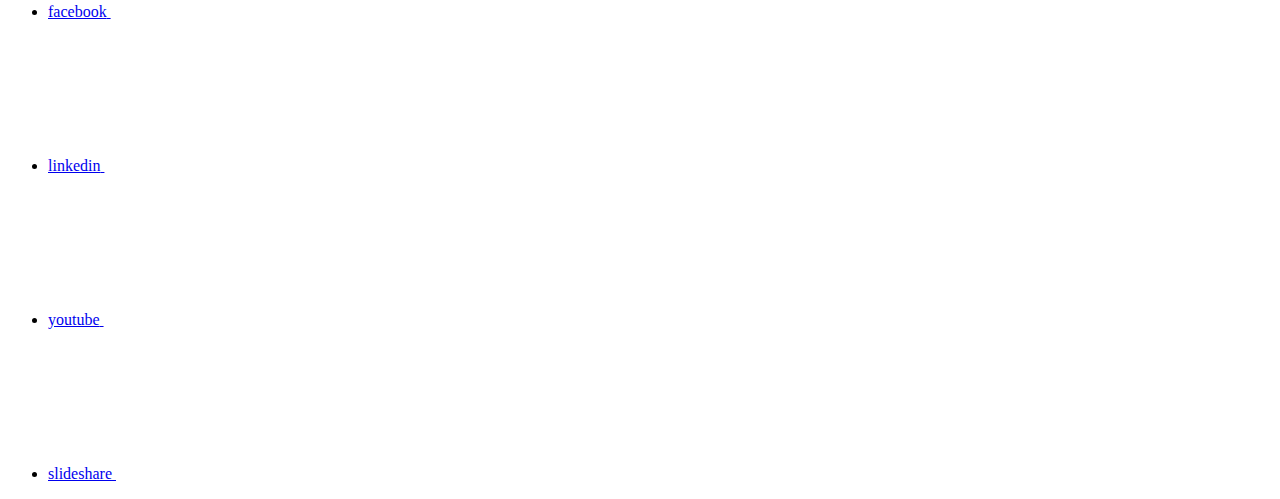
==== commit 8a207694: "Deploying to gh-pages from  @ 5e6558824c99bd5c8e00975eb38b48376158dfb2 🚀" ====
--- a/index.html
+++ b/index.html
@@ -258,11 +258,13 @@
           <div id="react-search" 
           data-search-html="/zh-cn/cloud-manager-fsx-ontap/search.html"
           data-type="widget" 
-          data-placeholder="搜索文档" 
-          data-no-results-found="未找到与 {query} 匹配的结果。" 
-          data-did-you-mean="搜索 {suggestion}。" 
-          data-no-results-found-did-you-mean="未找到与 {query} 匹配的结果。您是否要搜索 {suggestion}?" 
-          data-results-found="找到 {hitCount} 个结果"  
+          data-placeholder="搜索文档"
+          data-no-results-found="未找到与 {query} 匹配的结果。"
+          data-did-you-mean="搜索 {suggestion}。"
+          data-no-results-found-did-you-mean="未找到与 {query} 匹配的结果。您是否要搜索 {suggestion}?"
+          data-results-found="找到 {hitCount} 个结果"
+          data-error-message="We're sorry, an issue occurred when fetching your results. Please try again."
+          data-error-reset="Reset Search"
           data-sk-es-pf-indexes=""
           data-flavor=""></div>
           <button class="n-property-bar__search-toggle-button" type="button">
@@ -405,6 +407,8 @@
             使用适用于 ONTAP 的 Amazon FSx
           </a>
           
+
+
 
 
 
@@ -504,7 +508,9 @@
         <div class="na-navbar-padding"> 使用适用于 ONTAP 的 Amazon FSx</div>
       </a>
       <ul><li class=" "><a class="na-navbar-padding" href="/zh-cn/cloud-manager-fsx-ontap/use/task-creating-fsx-working-environment.html">
-        创建和管理工作环境
+        创建或发现工作环境
+      </a></li><li class=" "><a class="na-navbar-padding" href="/zh-cn/cloud-manager-fsx-ontap/use/task-manage-working-environment.html">
+        管理工作环境
       </a></li><li class=" "><a class="na-navbar-padding" href="/zh-cn/cloud-manager-fsx-ontap/use/task-add-fsx-volumes.html">
         创建并挂载卷
       </a></li><li class=" "><a class="na-navbar-padding" href="/zh-cn/cloud-manager-fsx-ontap/use/task-manage-fsx-volumes.html">
@@ -656,7 +662,15 @@
                 <div class="ie-feature-block__section">
                   
                   
-                  <a class="ie-feature-block__link" target="_self" href="use/task-creating-fsx-working-environment.html">创建和管理工作环境</a>
+                  <a class="ie-feature-block__link" target="_self" href="use/task-creating-fsx-working-environment.html">创建或发现工作环境</a>
+                </div>
+              
+            
+              
+                <div class="ie-feature-block__section">
+                  
+                  
+                  <a class="ie-feature-block__link" target="_self" href="use/task-manage-working-environment.html">管理工作环境</a>
                 </div>
               
             
